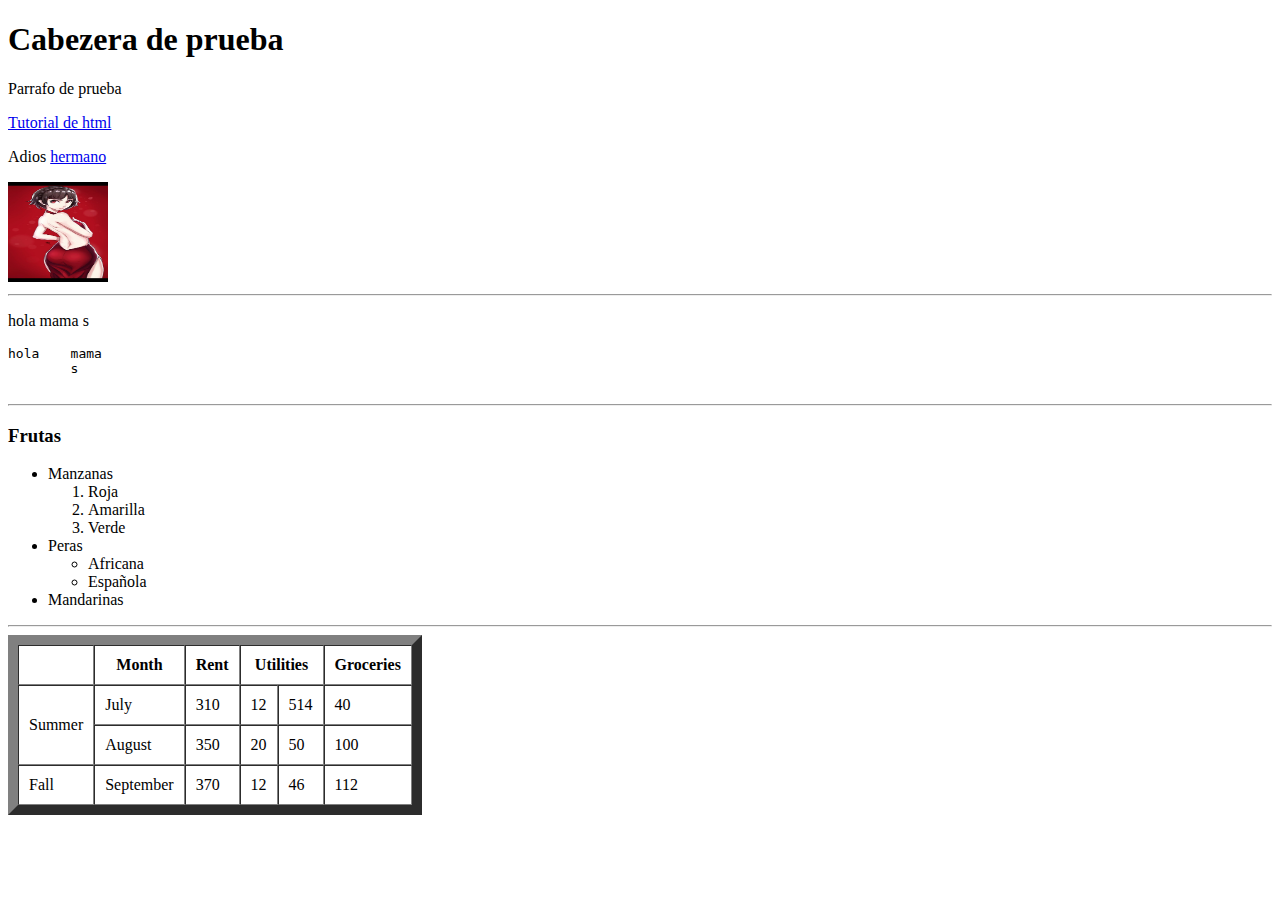
==== source/index.html @ 1a15ac3b "Tutorial HTML" ====
<!DOCTYPE html>
<html lang = "es-ES">
<head>
    <meta charset="utf-8">
    <meta name = "viewport" content="width=device-width, initial-scale=1">
    <!-- charset es el encode de los caracteres y el viewport asegura que la pagina sea responsive y se ajuste a diferentes dispositivos -->
    <title>Dake Web</title>
</head>
<body>
    <h1>Cabezera de prueba</h1>
    <p title="parrafo" >Parrafo de prueba</p>
    <a href="html.html" target="_self" >Tutorial de html</a>
    <p>Adios <a href = "google.com" target="_blank">hermano</a></p>
    <img src = "images/makoto.jpg"  alt = "makoto" width= 100 height=100 title="Waifu" >
    <br>
    <hr>
    <p>hola    mama
        s
    </p>
    <pre>hola    mama
        s
    </pre>
    <hr>
    <h3>Frutas</h3>
    <ul> 
        <li>Manzanas</li>
            <ol>
                <li>Roja</li>
                <li>Amarilla</li>
                <li>Verde</li>
            </ol>
        <li>Peras</li>
            <ul>
                <li>Africana</li>
                <li>Española</li>
            </ul>
        <li>Mandarinas</li>
    </ul>
    <hr>
    <table border = "10" cellpadding = "10" cellspacing = "0">
        <tr>
            <th></th>
            <th>Month</th>
            <th>Rent</th>
            <th colspan="2">Utilities</th>
            <th>Groceries</th>
        </tr>
        <tr>
            <td rowspan="2">Summer</td>
            <td>July</td>
            <td>310</td>
            <td>12</td>
            <td>514</td>
            <td>40</td>
        </tr>
        <tr>
            <td>August</td>
            <td>350</td>
            <td>20</td>
            <td>50</td>
            <td>100</td>
        </tr>
        <tr>
            <td rowspan="1">Fall</td>
            <td>September</td>
            <td>370</td>
            <td>12</td>
            <td>46</td>
            <td>112</td>
        </tr>
    </table>
</body>
</html>
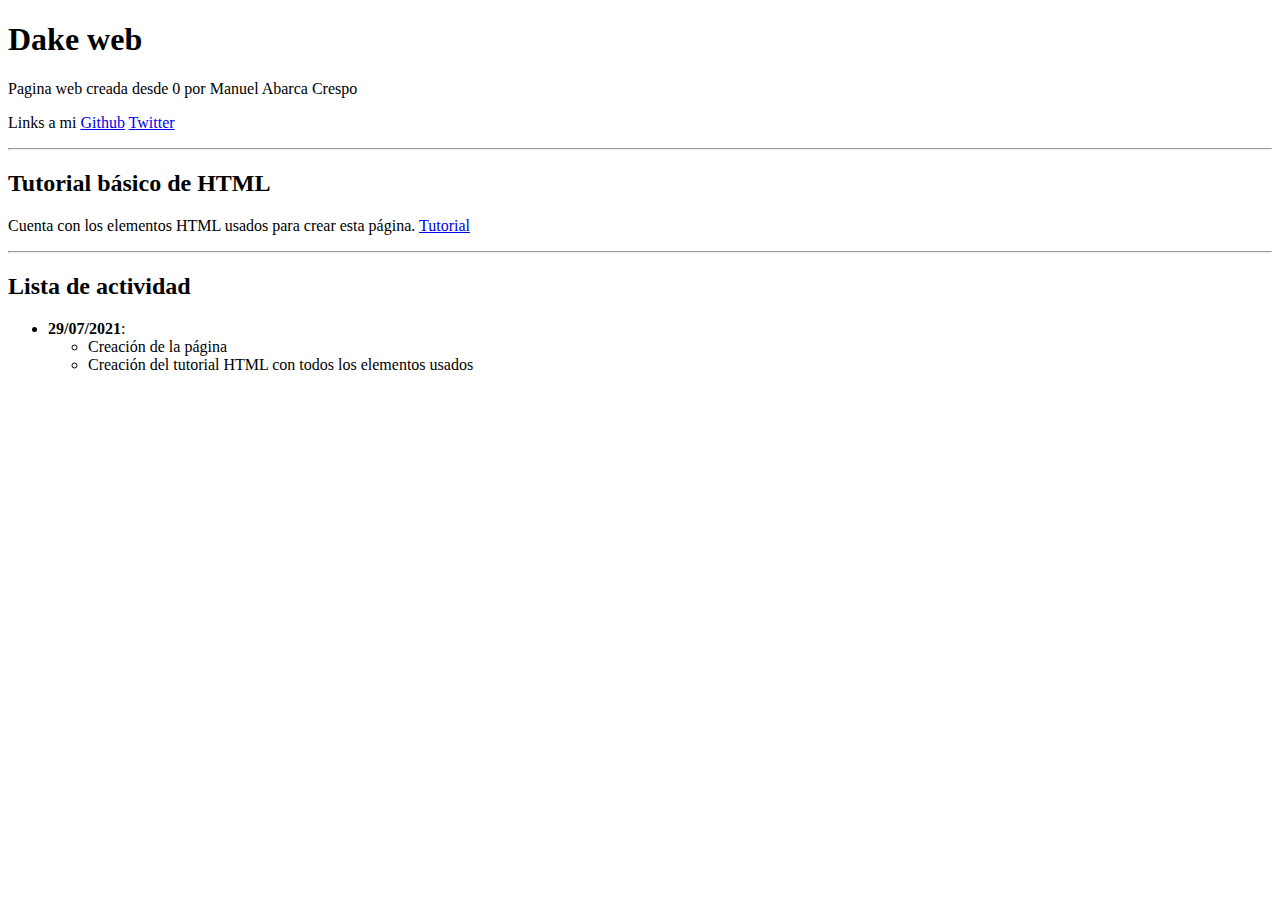
==== commit f7aa2b84: "Pagina de inicio" ====
--- a/source/index.html
+++ b/source/index.html
@@ -7,67 +7,20 @@
     <title>Dake Web</title>
 </head>
 <body>
-    <h1>Cabezera de prueba</h1>
-    <p title="parrafo" >Parrafo de prueba</p>
-    <a href="html.html" target="_self" >Tutorial de html</a>
-    <p>Adios <a href = "google.com" target="_blank">hermano</a></p>
-    <img src = "images/makoto.jpg"  alt = "makoto" width= 100 height=100 title="Waifu" >
-    <br>
+    <h1>Dake web</h1>
+    <p>Pagina web creada desde 0 por Manuel Abarca Crespo</p>
+    <p>Links a mi <a href=https://github.com/dakeXd target="_blank">Github</a> <a href=https://twitter.com/dakeXd00 target="_blank">Twitter</a></p>
     <hr>
-    <p>hola    mama
-        s
-    </p>
-    <pre>hola    mama
-        s
-    </pre>
+    <h2>Tutorial básico de HTML</h2>
+    <p>Cuenta con los elementos HTML usados para crear esta página. <a href="html.html">Tutorial</a></p>
     <hr>
-    <h3>Frutas</h3>
-    <ul> 
-        <li>Manzanas</li>
-            <ol>
-                <li>Roja</li>
-                <li>Amarilla</li>
-                <li>Verde</li>
-            </ol>
-        <li>Peras</li>
-            <ul>
-                <li>Africana</li>
-                <li>Española</li>
-            </ul>
-        <li>Mandarinas</li>
+    <h2>Lista de actividad</h2>
+    <ul>
+        <li><b>29/07/2021</b>:</li>
+        <ul>
+            <li>Creación de la página</li>
+            <li>Creación del tutorial HTML con todos los elementos usados</li>
+        </ul>
     </ul>
-    <hr>
-    <table border = "10" cellpadding = "10" cellspacing = "0">
-        <tr>
-            <th></th>
-            <th>Month</th>
-            <th>Rent</th>
-            <th colspan="2">Utilities</th>
-            <th>Groceries</th>
-        </tr>
-        <tr>
-            <td rowspan="2">Summer</td>
-            <td>July</td>
-            <td>310</td>
-            <td>12</td>
-            <td>514</td>
-            <td>40</td>
-        </tr>
-        <tr>
-            <td>August</td>
-            <td>350</td>
-            <td>20</td>
-            <td>50</td>
-            <td>100</td>
-        </tr>
-        <tr>
-            <td rowspan="1">Fall</td>
-            <td>September</td>
-            <td>370</td>
-            <td>12</td>
-            <td>46</td>
-            <td>112</td>
-        </tr>
-    </table>
 </body>
 </html>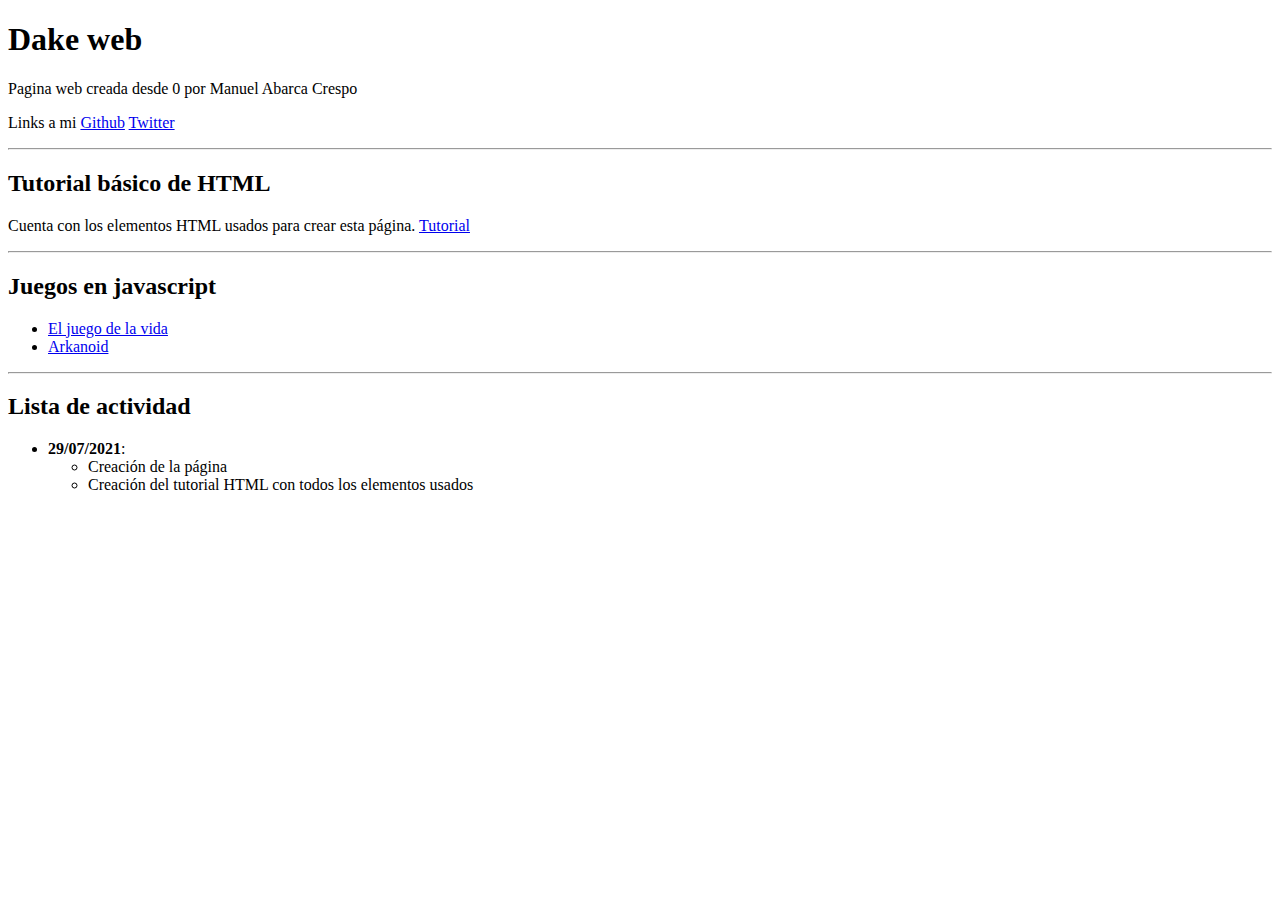
==== commit 0025e57e: "Agregados juegos hechos" ====
--- a/source/index.html
+++ b/source/index.html
@@ -9,10 +9,20 @@
 <body>
     <h1>Dake web</h1>
     <p>Pagina web creada desde 0 por Manuel Abarca Crespo</p>
-    <p>Links a mi <a href=https://github.com/dakeXd target="_blank">Github</a> <a href=https://twitter.com/dakeXd00 target="_blank">Twitter</a></p>
+    <p>Links a mi <a href="https://github.com/dakeXd" target="_blank">Github</a> <a href="https://twitter.com/dakeXd00" target="_blank">Twitter</a></p>
     <hr>
     <h2>Tutorial básico de HTML</h2>
     <p>Cuenta con los elementos HTML usados para crear esta página. <a href="html.html">Tutorial</a></p>
+    <hr>
+    <h2>Juegos en javascript</h2>
+    <ul>
+        <li>
+            <a href= "games/ElJuegoDeLaVida/JuegoDeLaVida.html">El juego de la vida</a>
+        </li>
+        <li>
+            <a href= "games/Arkanoid/Arkanoid.html">Arkanoid</a>
+        </li>
+    </ul>
     <hr>
     <h2>Lista de actividad</h2>
     <ul>
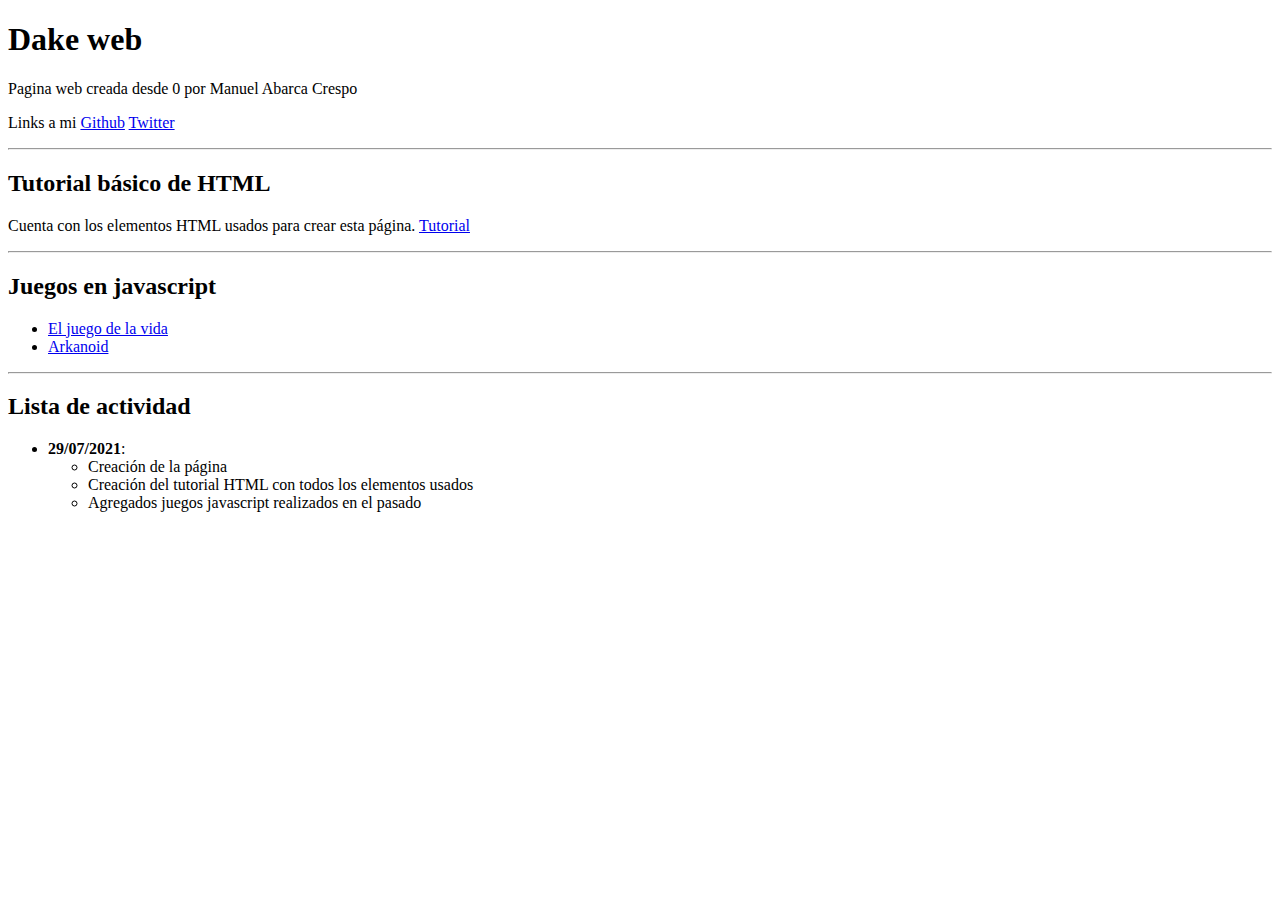
==== commit 06caab4b: "Actualizado registro de actualizaciones" ====
--- a/source/index.html
+++ b/source/index.html
@@ -30,6 +30,7 @@
         <ul>
             <li>Creación de la página</li>
             <li>Creación del tutorial HTML con todos los elementos usados</li>
+            <li>Agregados juegos javascript realizados en el pasado</li>
         </ul>
     </ul>
 </body>
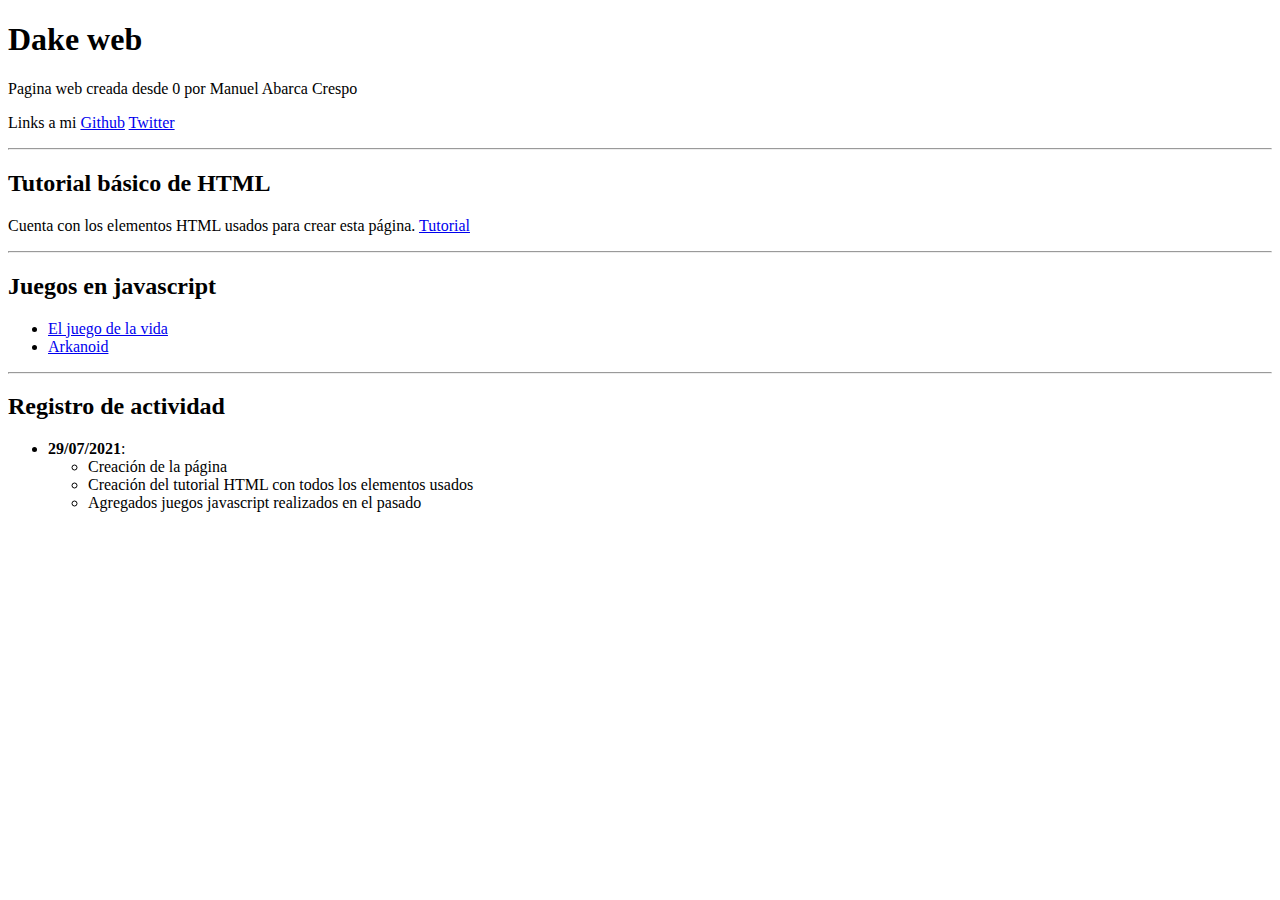
==== commit ec6ede79: "Update" ====
--- a/source/index.html
+++ b/source/index.html
@@ -24,7 +24,7 @@
         </li>
     </ul>
     <hr>
-    <h2>Lista de actividad</h2>
+    <h2>Registro de actividad</h2>
     <ul>
         <li><b>29/07/2021</b>:</li>
         <ul>
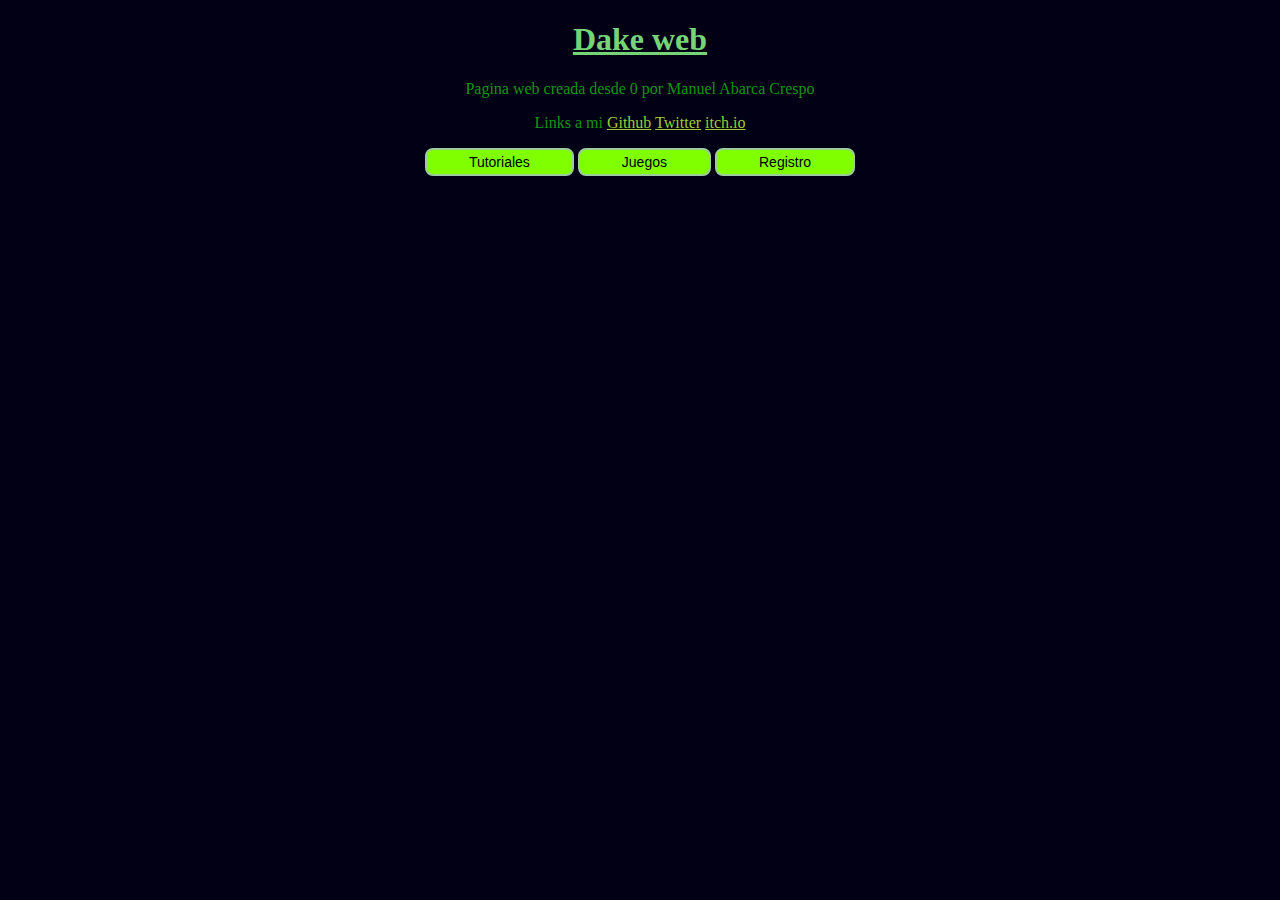
==== commit 99327eee: "Actualizado CSS y JS" ====
--- a/source/index.html
+++ b/source/index.html
@@ -4,34 +4,79 @@
     <meta charset="utf-8">
     <meta name = "viewport" content="width=device-width, initial-scale=1">
     <!-- charset es el encode de los caracteres y el viewport asegura que la pagina sea responsive y se ajuste a diferentes dispositivos -->
+    <link rel="stylesheet" type="text/css" href="css/indexStyle.css">
+    <script src="js/indexJS.js"></script>
     <title>Dake Web</title>
 </head>
 <body>
     <h1>Dake web</h1>
-    <p>Pagina web creada desde 0 por Manuel Abarca Crespo</p>
-    <p>Links a mi <a href="https://github.com/dakeXd" target="_blank">Github</a> <a href="https://twitter.com/dakeXd00" target="_blank">Twitter</a></p>
-    <hr>
-    <h2>Tutorial básico de HTML</h2>
-    <p>Cuenta con los elementos HTML usados para crear esta página. <a href="html.html">Tutorial</a></p>
-    <hr>
-    <h2>Juegos en javascript</h2>
-    <ul>
-        <li>
-            <a href= "games/ElJuegoDeLaVida/JuegoDeLaVida.html">El juego de la vida</a>
-        </li>
-        <li>
-            <a href= "games/Arkanoid/Arkanoid.html">Arkanoid</a>
-        </li>
-    </ul>
-    <hr>
-    <h2>Registro de actividad</h2>
-    <ul>
-        <li><b>29/07/2021</b>:</li>
+    <div id="descripcion" class="descripcion">
+        <p>Pagina web creada desde 0 por Manuel Abarca Crespo</p>
+        <p>Links a mi <a href="https://github.com/dakeXd" target="_blank" title="https://github.com/dakeXd">Github</a> <a href="https://twitter.com/dakeXd00" target="_blank" title="https://twitter.com/dakeXd00">Twitter</a> <a href="https://dakexd.itch.io" target="_blank" title="https://dakexd.itch.io">itch.io</a></p>
+        <div id="buttons">
+            <input type="submit" name="tutoriales" value="Tutoriales" class="initButton" onclick="activateElement('tutorial')">
+            <input type="submit" name="juegos" value="Juegos" class="initButton" onclick="activateElement('juegos')">
+            <input type="submit" name="registro" value="Registro" class="initButton" onclick="activateElement('registro')">
+        </div>
+    </div>
+    <div id="tutorial" style="display:none;">
+        <hr>
+        <h2>Tutorial básico de HTML</h2>
+        <p>Cuenta con los elementos HTML usados para crear esta página. <a href="html.html" title="Tutorial HTML">Tutorial</a></p>
+    </div>
+    <div id="juegos" style="display:none;">
+        <hr>
+        <h2>Juegos en javascript</h2>
         <ul>
-            <li>Creación de la página</li>
-            <li>Creación del tutorial HTML con todos los elementos usados</li>
-            <li>Agregados juegos javascript realizados en el pasado</li>
+            <li>
+                <a href= "games/ElJuegoDeLaVida/JuegoDeLaVida.html">El juego de la vida</a>
+            </li>
+            <li>
+                <a href= "games/Arkanoid/Arkanoid.html">Arkanoid</a>
+            </li>
         </ul>
-    </ul>
+        <h2>Juegos en itch.io</h2>
+        <table class="imageTable">
+            <tr>
+                <td>
+                    <a href= "https://dakexd.itch.io/noodletaker" target="_blank" ><img src="images/noodletaker.png" class="itchioImage"></a>
+                </td>
+                <td>
+                    <a href= "https://miniponti.itch.io/un-famous" target="_blank"><img src="images/unfamous.png"  class="itchioImage"></a>
+                </td>
+                <td>
+                    <a href= "https://sirallanberg.itch.io/annoying-penguins" target="_blank"><img src = "images/penguin.png"  class="itchioImage"></a> 
+                </td>
+            </tr>
+            <tr>
+                <td>Noodletaker</td>
+                <td>Un-Famous</td>
+                <td>Annoting Penguins</td>
+            </tr>
+            <tr>
+                <td><b>-Fase beta-</b></td>
+                <td><b>-On hold-</b></td>
+                <td><b>-Terminado-</b></td>
+            </tr>
+        </table>            
+    </div>
+    <div id="registro" style="display:none;">
+        <hr>
+        <h2>Registro de actividad</h2>
+        <ul>
+            <li><b>29/07/2021</b>:</li>
+            <ul>
+                <li>Creación de la página</li>
+                <li>Creación del tutorial HTML con todos los elementos usados</li>
+                <li>Agregados juegos javascript realizados en el pasado</li>
+            </ul>
+            <li><b>30/07/2021</b></li>
+            <ul>
+                <li>Agregado CSS básicos a todas las páginas</li>
+                <li>Agregada funcionalidad de navegación por botones a la pagina principal mediante JS</li>
+                <li>Agregados juegos de itch.io</li>
+            </ul>
+        </ul>
+    </div>
 </body>
 </html>--- a/source/css/indexStyle.css
+++ b/source/css/indexStyle.css
@@ -0,0 +1,78 @@
+body {
+    background-color: rgb(2, 0, 20);
+    color: #149414;
+    font-family: 'Times New Roman', Times, serif;
+}
+
+b {
+    color: #9ccc9c;
+}
+
+h1{
+    color: #76d476;
+    text-align: center;
+    text-decoration-line: underline;
+}
+
+h2{
+    color: #649568;
+}
+
+.descripcion {
+    text-align: center;
+}
+
+/* unvisited link */
+a:link {
+    color: yellowgreen;
+}
+
+/* visited link */
+a:visited {
+    color: rgb(39, 95, 2);
+}
+
+/* mouse over link */
+a:hover {
+    color: #9ccc9c;
+}
+
+/* selected link */
+a:active {
+    color: whitesmoke;
+}
+
+.initButton{
+    background-color:chartreuse;
+    font-size:14px;
+    padding: 4px 42px;
+    border-radius: 8px;
+    border: 2px solid #9ccc9c;
+}
+
+.initButton:hover{
+    background-color:#9ccc9c;
+}
+
+.initButton:active{
+    background-color:aliceblue;
+}
+.itchioImage{
+    border: 2px solid rgb(39, 95, 2);
+    border-radius: 20px;
+    vertical-align: text-bottom;
+}
+
+.imageTable{
+    margin-left: auto;
+    margin-right: auto;
+    text-align:center;
+    border-spacing: 50px 5px;
+}
+.itchioImage:hover{
+    filter: invert(0.4);
+    background-color: rgb(102.4, 102.4, 102.4);
+    border: 2px solid white;
+}
+
+
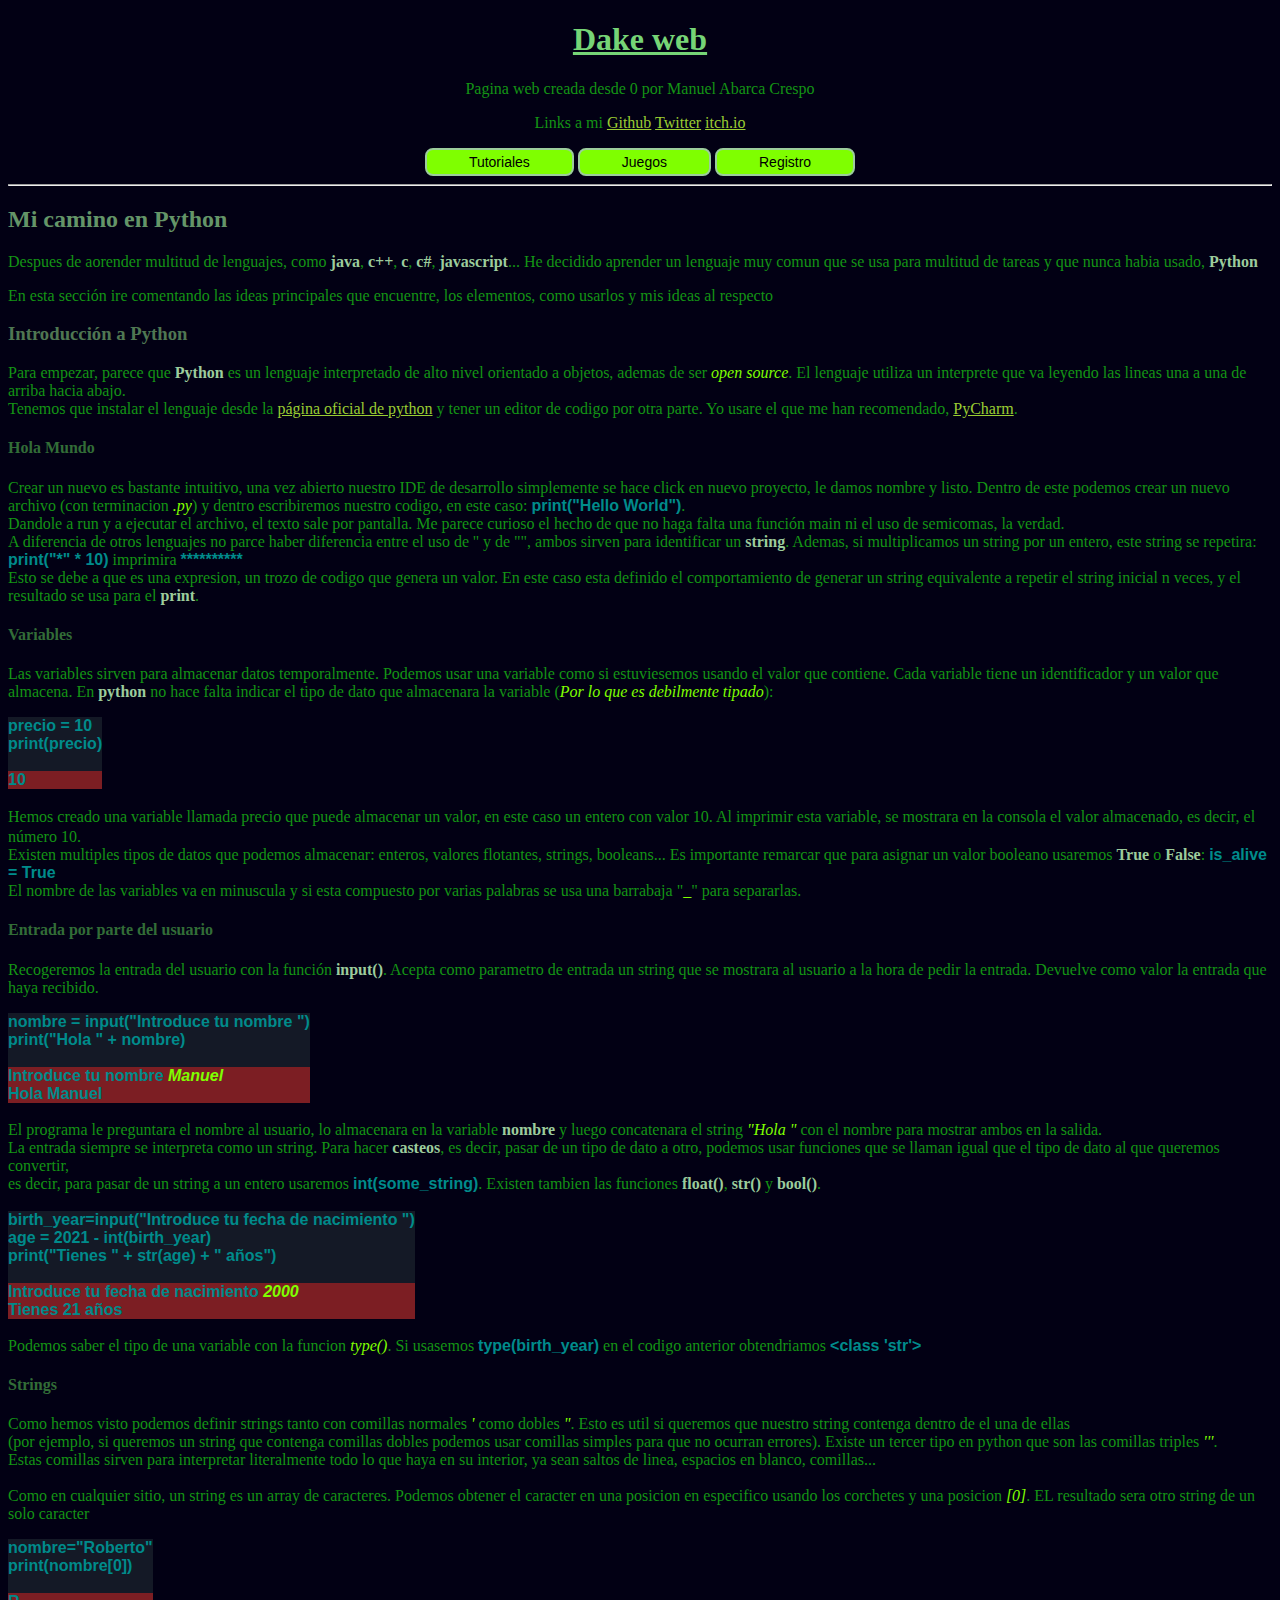
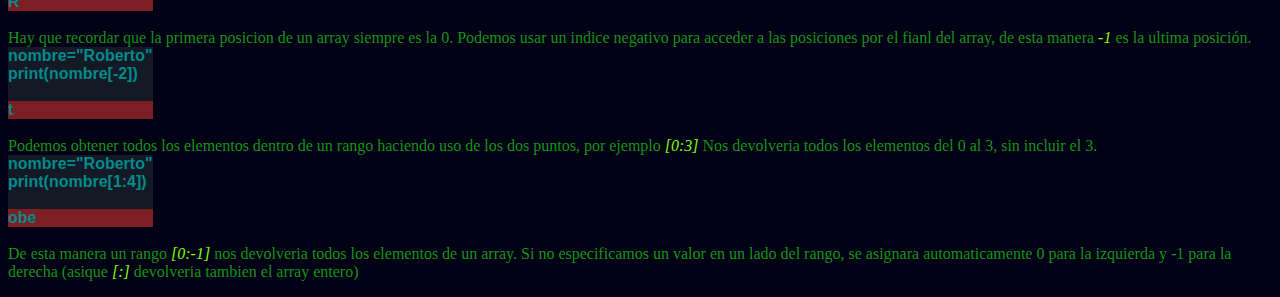
==== commit aee625dc: "Inicio Python" ====
--- a/source/index.html
+++ b/source/index.html
@@ -8,7 +8,7 @@
     <script src="js/indexJS.js"></script>
     <title>Dake Web</title>
 </head>
-<body>
+<body onload="activateElement('python')">
     <h1>Dake web</h1>
     <div id="descripcion" class="descripcion">
         <p>Pagina web creada desde 0 por Manuel Abarca Crespo</p>
@@ -76,7 +76,85 @@
                 <li>Agregada funcionalidad de navegación por botones a la pagina principal mediante JS</li>
                 <li>Agregados juegos de itch.io</li>
             </ul>
+            <li><b>31/07/2021</b></li>
+            <ul>
+                <li>Iniciado el camino en Python</li>
+            </ul>
         </ul>
+    </div>
+    <div id="python">
+        <hr>
+        <h2>Mi camino en Python</h2>
+        <p>Despues de aorender multitud de lenguajes, como <b>java</b>, <b>c++</b>, <b>c</b>, <b>c#</b>, <b>javascript</b>... He decidido aprender un lenguaje muy comun que se usa para multitud de tareas y que nunca habia usado, <b>Python</b></p>
+        <p>En esta sección ire comentando las ideas principales que encuentre, los elementos, como usarlos y mis ideas al respecto</p>
+        <h3>Introducción a Python</h3>
+        <p>Para empezar, parece que <b>Python</b> es un lenguaje interpretado de alto nivel orientado a objetos, ademas de ser <i>open source</i>. El lenguaje utiliza un interprete que va leyendo las lineas una a una de arriba hacia abajo. <br>Tenemos que instalar el lenguaje desde la <a href="https://www.python.org/">página oficial de python</a> y tener un editor de codigo por otra parte. Yo usare el que me han recomendado, <a href="https://www.jetbrains.com/pycharm/">PyCharm</a>.</p>
+        <h4>Hola Mundo</h4>
+        <p>Crear un nuevo es bastante intuitivo, una vez abierto nuestro IDE de desarrollo simplemente se hace click en nuevo proyecto, le damos nombre y listo. Dentro de este podemos crear un nuevo archivo (con terminacion <i>.py</i>) y dentro escribiremos nuestro codigo, en este caso: <b class="code">print("Hello World")</b>.<br> Dandole a run y a ejecutar el archivo, el texto sale por pantalla. Me parece curioso el hecho de que no haga falta una función main ni el uso de semicomas, la verdad.<br>
+        A diferencia de otros lenguajes no parce haber diferencia entre el uso de '' y de "", ambos sirven para identificar un <b>string</b>. Ademas, si multiplicamos un string por un entero, este string se repetira:<br>
+        <b class="code">print("*" * 10)</b> imprimira <b class="code">**********</b><br>
+        Esto se debe a que es una expresion, un trozo de codigo que genera un valor. En este caso esta definido el comportamiento de generar un string equivalente a repetir el string inicial n veces, y el resultado se usa para el <b>print</b>. <br>
+        </p>
+        <h4>Variables</h4>
+        <p>
+            Las variables sirven para almacenar datos temporalmente. Podemos usar una variable como si estuviesemos usando el valor que contiene. Cada variable tiene un identificador y un valor que almacena. En <b>python</b> no hace falta indicar el tipo de dato que almacenara la variable (<i>Por lo que es debilmente tipado</i>):<br>
+            <div class="codebg">
+                <b class="code">precio = 10</b><br>
+                <b class="code">print(precio)</b><br><br>
+                <b class="answer">10</b>
+            </div> <br>
+            Hemos creado una variable llamada precio que puede almacenar un valor, en este caso un entero con valor 10. Al imprimir esta variable, se mostrara en la consola el valor almacenado, es decir, el número 10.<br>
+            Existen multiples tipos de datos que podemos almacenar: enteros, valores flotantes, strings, booleans... Es importante remarcar que para asignar un valor booleano usaremos <b>True</b> o <b>False</b>: <b class="code">is_alive = True</b> <br>
+            El nombre de las variables va en minuscula y si esta compuesto por varias palabras se usa una barrabaja "<i>_</i>" para separarlas.<br>
+        </p>
+        <h4>Entrada por parte del usuario</h4>
+        <p>
+            Recogeremos la entrada del usuario con la función <b>input()</b>. Acepta como parametro de entrada un string que se mostrara al usuario a la hora de pedir la entrada. Devuelve como valor la entrada que haya recibido.<br>
+            <div class="codebg">
+                <b class="code">nombre = input("Introduce tu nombre ")</b><br>
+                <b class="code">print("Hola " + nombre)</b><br><br>
+                <b class="answer">Introduce tu nombre <i>Manuel</i></b>
+                <b class="answer">Hola Manuel</b>
+            </div><br>
+            El programa le preguntara el nombre al usuario, lo almacenara en la variable <b>nombre</b> y luego concatenara el string <i>"Hola "</i> con el nombre para mostrar ambos en la salida.<br>
+            La entrada siempre se interpreta como un string. Para hacer <b>casteos</b>, es decir, pasar de un tipo de dato a otro, podemos usar funciones que se llaman igual que el tipo de dato al que queremos convertir, <br>
+            es decir, para pasar de un string a un entero usaremos <b class="code">int(some_string)</b>. Existen tambien las funciones <b>float()</b>, <b>str()</b> y <b>bool()</b>.<br>
+            <br>
+            <div class="codebg">
+                <b class="code">birth_year=input("Introduce tu fecha de nacimiento ")</b><br>
+                <b class="code">age = 2021 - int(birth_year)</b><br>
+                <b class="code">print("Tienes " + str(age) + " años")</b><br><br>
+                <b class="answer">Introduce tu fecha de nacimiento <i>2000</i></b>
+                <b class="answer">Tienes 21 años</b>
+            </div><br>
+            Podemos saber el tipo de una variable con la funcion <i>type()</i>. Si usasemos <b class="code">type(birth_year)</b> en el codigo anterior obtendriamos <b class="code">&lt;class 'str'></class></b>
+        </p>
+        <h4>Strings</h4>
+        <p>
+            Como hemos visto podemos definir strings tanto con comillas normales <i>'</i> como dobles <i>"</i>. Esto es util si queremos que nuestro string contenga dentro de el una de ellas<br>
+            (por ejemplo, si queremos un string que contenga comillas dobles podemos usar comillas simples para que no ocurran errores). Existe un tercer tipo en python que son las comillas triples <i>'''</i>. <br>
+            Estas comillas sirven para interpretar literalmente todo lo que haya en su interior, ya sean saltos de linea, espacios en blanco, comillas...<br><br>
+            Como en cualquier sitio, un string es un array de caracteres. Podemos obtener el caracter en una posicion en especifico usando los corchetes y una posicion <i>[0]</i>. EL resultado sera otro string de un solo caracter<br>
+            <div class="codebg">
+                <b class="code">nombre="Roberto"</b><br>
+                <b class="code">print(nombre[0])</b><br><br>
+                <b class="answer">R</b>
+            </div><br>
+            Hay que recordar que la primera posicion de un array siempre es la 0. Podemos usar un indice negativo para acceder a las posiciones por el fianl del array, de esta manera <i>-1</i> es la ultima posición.
+            <div class="codebg">
+                <b class="code">nombre="Roberto"</b><br>
+                <b class="code">print(nombre[-2])</b><br><br>
+                <b class="answer">t</b>
+            </div><br>
+            Podemos obtener todos los elementos dentro de un rango haciendo uso de los dos puntos, por ejemplo <i>[0:3]</i> Nos devolveria todos los elementos del 0 al 3, sin incluir el 3.<br>
+            <div class="codebg">
+                <b class="code">nombre="Roberto"</b><br>
+                <b class="code">print(nombre[1:4])</b><br><br>
+                <b class="answer">obe</b>
+            </div><br>
+            De esta manera un rango <i>[0:-1]</i> nos devolveria todos los elementos de un array. Si no especificamos un valor en un lado del rango, se asignara automaticamente 0 para la izquierda y -1 para la derecha (asique <i>[:]</i> devolveria tambien el array entero)<br>
+            <!--https://youtu.be/_uQrJ0TkZlc?t=2281-->
+        </p>
     </div>
 </body>
 </html>--- a/source/css/indexStyle.css
+++ b/source/css/indexStyle.css
@@ -8,6 +8,10 @@
     color: #9ccc9c;
 }
 
+i{
+    color:chartreuse
+}
+
 h1{
     color: #76d476;
     text-align: center;
@@ -16,6 +20,32 @@
 
 h2{
     color: #649568;
+}
+
+h3{
+    color: #4f7752;
+}
+
+h4{
+    color: #326d37;
+}
+
+.codebg{
+    background-color: rgba(32, 40, 49, 0.63);
+    display: table;
+}
+.code{
+    font-family: 'Segoe UI', Tahoma, Geneva, Verdana, sans-serif;
+    color:darkcyan;
+    font-weight: bold;
+}
+
+.answer{
+    font-family: 'Segoe UI', Tahoma, Geneva, Verdana, sans-serif;
+    color:darkcyan;
+    font-weight: bold;
+    background-color: rgba(185, 34, 34, 0.63);
+    display: block;
 }
 
 .descripcion {
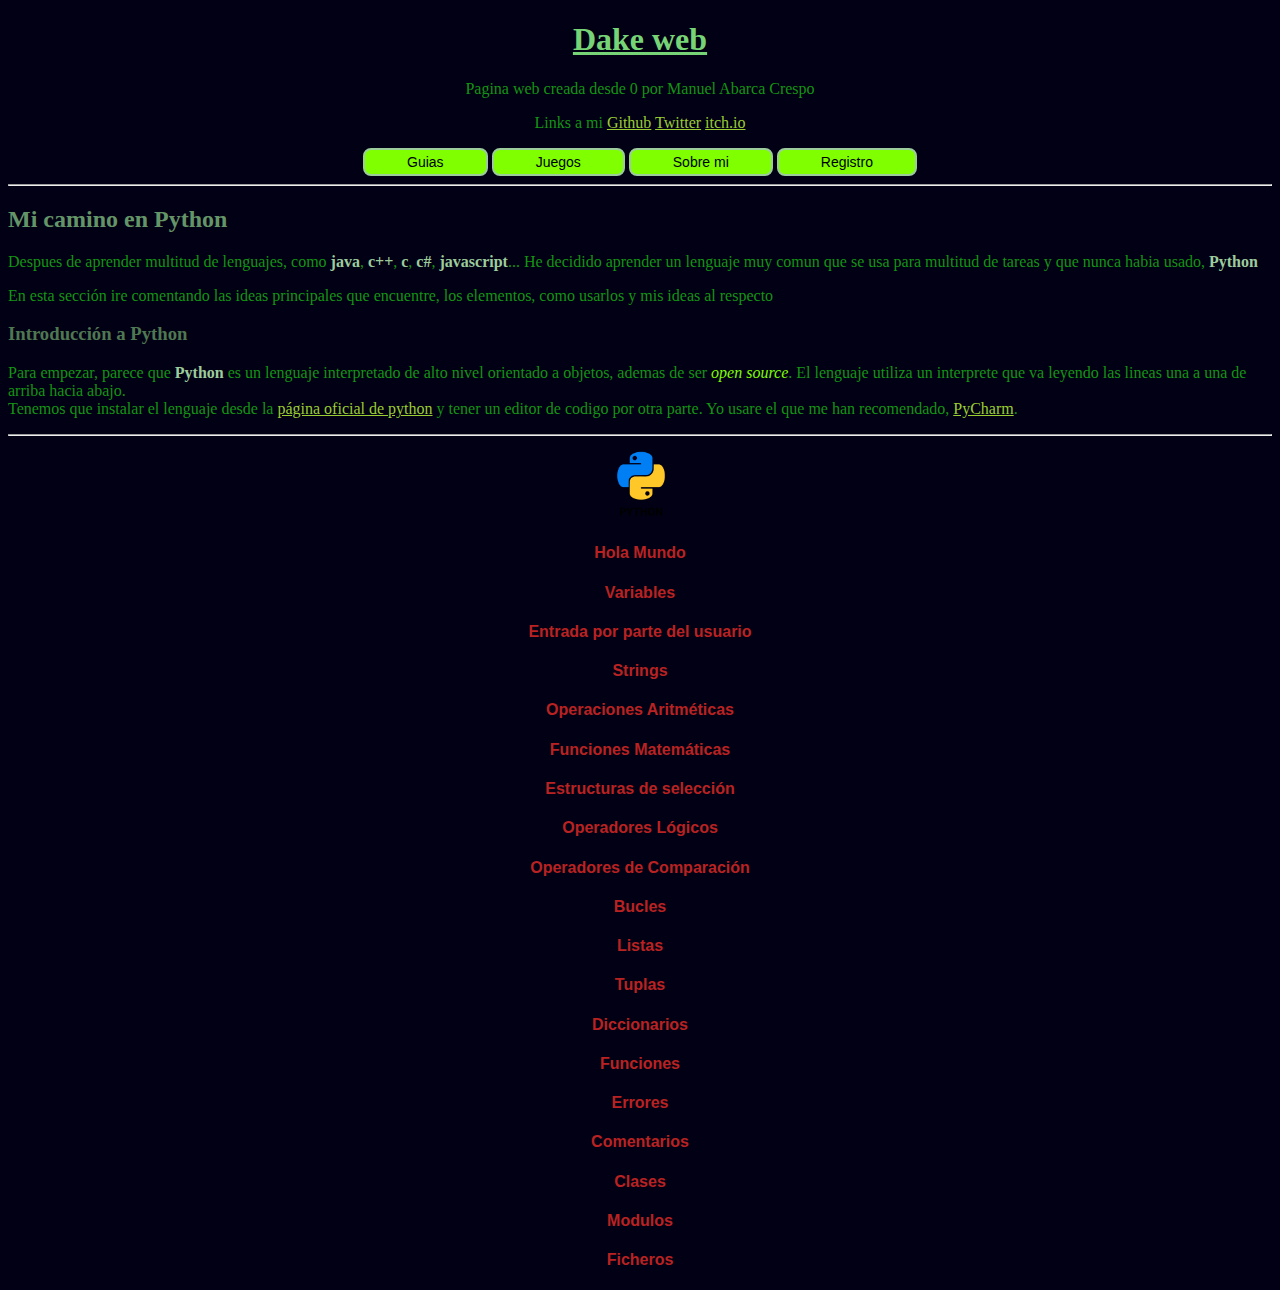
==== commit d8b0d7fd: "Update" ====
--- a/source/index.html
+++ b/source/index.html
@@ -14,16 +14,21 @@
         <p>Pagina web creada desde 0 por Manuel Abarca Crespo</p>
         <p>Links a mi <a href="https://github.com/dakeXd" target="_blank" title="https://github.com/dakeXd">Github</a> <a href="https://twitter.com/dakeXd00" target="_blank" title="https://twitter.com/dakeXd00">Twitter</a> <a href="https://dakexd.itch.io" target="_blank" title="https://dakexd.itch.io">itch.io</a></p>
         <div id="buttons">
-            <input type="submit" name="tutoriales" value="Tutoriales" class="initButton" onclick="activateElement('tutorial')">
+            <input type="submit" name="guias" value="Guias" class="initButton" onclick="activateElement('guias')">
             <input type="submit" name="juegos" value="Juegos" class="initButton" onclick="activateElement('juegos')">
+            <input type="submit" name="sobre_mi" value="Sobre mi" class="initButton" onclick="activateElement('sobre_mi')">
             <input type="submit" name="registro" value="Registro" class="initButton" onclick="activateElement('registro')">
         </div>
     </div>
-    <div id="tutorial" style="display:none;">
+
+    <div id="guias" style="display:none;">
         <hr>
         <h2>Tutorial básico de HTML</h2>
         <p>Cuenta con los elementos HTML usados para crear esta página. <a href="html.html" title="Tutorial HTML">Tutorial</a></p>
+        <h2>Mi camino en Python</h2>
+        <p>Las cosas que voy aprendiendo de este nuevo lenguaje para mi. <a href="" onclick="activateElement('python')">Mi camino</a></p>
     </div>
+
     <div id="juegos" style="display:none;">
         <hr>
         <h2>Juegos en javascript</h2>
@@ -60,6 +65,40 @@
             </tr>
         </table>            
     </div>
+
+    <div id="sobre_mi" style="display:none;">
+        <hr>
+        <img src = "images/yo.jpg" id="retrato" alt="mi foto">
+        <div id="bio">
+            <p>
+                Mi nombre es <b>Manuel Abarca Crespo</b>, soy estudiante de <b>Diseño y Desarrollo de videojuegos</b> y actualmente estoy cursando cuarto de carrera.<br>
+                Mi especialización es la programación, conozco la mayoria de lenguajes principales (<i>Java, C, C++, Python, C#, Javascript</i>) y dedico mi tiempo libre a aprender mas sobre ellos y algunos de sus usos especificos, sobre todo en el diseño de videojuegos.
+            </p>
+            <p>
+                Tambien me dedico a dar clases particulares de programación, habiendo ayudado a mas de 20 alumnos actualmente. No es mi pasión en la vida, pero me ha ayudado a desarrollar habilidades de comprensión, paciencia y ayuda.
+                Otro de mis grandes intereses es la Inteligencia Artificial, sobre la que estoy planeando hacer mi <b>TFG</b> y con la que ya he danzado los primeros compases en la universidad. Actualmente me encuentro aprendiendo diseño web para tener un conocimiento general sobre el, 
+                y para practicar he creado esta página web desde 0, solo con HTML, CSS y Javascript.
+            </p>
+            <h3>Mis datos de contacto</h3>
+            <p>Puedes contactar conmigo de multiples maneras:</p>
+            <div id ="bioDesc">
+                <ul>
+                <table style="text-align: left; margin-left: auto; margin-right: auto;" >
+                    <tr>
+                    <td> <li><b>Gmail:</b></td><td> abarcacrespom@gmail.com</li></td>
+                    </tr>
+                    <tr>
+                        <td><li><b>Twitter:</b></td> <td>@dakeXd00</li></td>
+                    </tr>
+                    <tr>
+                        <td><li><b>Discord:</b></td> <td>dakeXd#0174</li></td>
+                    </tr>
+                </table>
+                </ul>
+            </div>
+        </div>
+    </div>
+
     <div id="registro" style="display:none;">
         <hr>
         <h2>Registro de actividad</h2>
@@ -80,81 +119,903 @@
             <ul>
                 <li>Iniciado el camino en Python</li>
             </ul>
+            <li><b>02/08/2021</b></li>
+            <ul>
+                <li>Actualizado el camino en Python</li>
+                <li>Implementado con JS sistema para mostras las secciones de un artículo</li>
+            </ul>
+            <li><b>03/08/2021</b></li>
+            <ul>
+                <li>Agregada sección "Sobre Mi"</li>
+                <li>Finalizado mi camino en Python</li>
+            </ul>
         </ul>
     </div>
     <div id="python">
         <hr>
         <h2>Mi camino en Python</h2>
-        <p>Despues de aorender multitud de lenguajes, como <b>java</b>, <b>c++</b>, <b>c</b>, <b>c#</b>, <b>javascript</b>... He decidido aprender un lenguaje muy comun que se usa para multitud de tareas y que nunca habia usado, <b>Python</b></p>
+        <p>Despues de aprender multitud de lenguajes, como <b>java</b>, <b>c++</b>, <b>c</b>, <b>c#</b>, <b>javascript</b>... He decidido aprender un lenguaje muy comun que se usa para multitud de tareas y que nunca habia usado, <b>Python</b></p>
         <p>En esta sección ire comentando las ideas principales que encuentre, los elementos, como usarlos y mis ideas al respecto</p>
         <h3>Introducción a Python</h3>
         <p>Para empezar, parece que <b>Python</b> es un lenguaje interpretado de alto nivel orientado a objetos, ademas de ser <i>open source</i>. El lenguaje utiliza un interprete que va leyendo las lineas una a una de arriba hacia abajo. <br>Tenemos que instalar el lenguaje desde la <a href="https://www.python.org/">página oficial de python</a> y tener un editor de codigo por otra parte. Yo usare el que me han recomendado, <a href="https://www.jetbrains.com/pycharm/">PyCharm</a>.</p>
-        <h4>Hola Mundo</h4>
-        <p>Crear un nuevo es bastante intuitivo, una vez abierto nuestro IDE de desarrollo simplemente se hace click en nuevo proyecto, le damos nombre y listo. Dentro de este podemos crear un nuevo archivo (con terminacion <i>.py</i>) y dentro escribiremos nuestro codigo, en este caso: <b class="code">print("Hello World")</b>.<br> Dandole a run y a ejecutar el archivo, el texto sale por pantalla. Me parece curioso el hecho de que no haga falta una función main ni el uso de semicomas, la verdad.<br>
-        A diferencia de otros lenguajes no parce haber diferencia entre el uso de '' y de "", ambos sirven para identificar un <b>string</b>. Ademas, si multiplicamos un string por un entero, este string se repetira:<br>
-        <b class="code">print("*" * 10)</b> imprimira <b class="code">**********</b><br>
-        Esto se debe a que es una expresion, un trozo de codigo que genera un valor. En este caso esta definido el comportamiento de generar un string equivalente a repetir el string inicial n veces, y el resultado se usa para el <b>print</b>. <br>
-        </p>
-        <h4>Variables</h4>
-        <p>
-            Las variables sirven para almacenar datos temporalmente. Podemos usar una variable como si estuviesemos usando el valor que contiene. Cada variable tiene un identificador y un valor que almacena. En <b>python</b> no hace falta indicar el tipo de dato que almacenara la variable (<i>Por lo que es debilmente tipado</i>):<br>
+        <hr>
+        <img src="images/python.png", style="width:10%; height: auto; margin-left: auto; margin-right: auto;  display: block;">
+        <h4 class="activation" onclick="showSomething('holaMundo')">Hola Mundo</h4>
+        <div id="holaMundo" style="display:none;">
+            <hr>
+            <p>Crear un nuevo es bastante intuitivo, una vez abierto nuestro IDE de desarrollo simplemente se hace click en nuevo proyecto, le damos nombre y listo. Dentro de este podemos crear un nuevo archivo (con terminacion <i>.py</i>) y dentro escribiremos nuestro codigo, en este caso: <b class="code">print("Hello World")</b>.<br> Dandole a run y a ejecutar el archivo, el texto sale por pantalla. Me parece curioso el hecho de que no haga falta una función main ni el uso de semicomas, la verdad.<br>
+            A diferencia de otros lenguajes no parce haber diferencia entre el uso de '' y de "", ambos sirven para identificar un <b>string</b>. Ademas, si multiplicamos un string por un entero, este string se repetira:<br>
+            <b class="code">print("*" * 10)</b> imprimira <b class="code">**********</b><br>
+            Esto se debe a que es una expresion, un trozo de codigo que genera un valor. En este caso esta definido el comportamiento de generar un string equivalente a repetir el string inicial n veces, y el resultado se usa para el <b>print</b>. <br>
+            </p>
+            <h5 class="close" onclick="showSomething('holaMundo')">Cerrar</h5>
+            <hr>
+        </div>
+
+        <h4 class="activation" onclick="showSomething('variables')">Variables</h4>
+        <div id="variables" style="display:none;">
+            <hr>
+            <p>
+                Las variables sirven para almacenar datos temporalmente. Podemos usar una variable como si estuviesemos usando el valor que contiene. Cada variable tiene un identificador y un valor que almacena. En <b>python</b> no hace falta indicar el tipo de dato que almacenara la variable (<i>Por lo que es debilmente tipado</i>):<br>
+                <div class="codebg">
+                    <b class="code">precio = 10</b><br>
+                    <b class="code">print(precio)</b><br><br>
+                    <b class="answer">10</b>
+                </div> <br>
+                Hemos creado una variable llamada precio que puede almacenar un valor, en este caso un entero con valor 10. Al imprimir esta variable, se mostrara en la consola el valor almacenado, es decir, el número 10.<br>
+                Existen multiples tipos de datos que podemos almacenar: enteros, valores flotantes, strings, booleans... Es importante remarcar que para asignar un valor booleano usaremos <b>True</b> o <b>False</b>: <b class="code">is_alive = True</b> <br>
+                El nombre de las variables va en minuscula y si esta compuesto por varias palabras se usa una barrabaja "<i>_</i>" para separarlas.<br>
+            </p>
+            <h5 class="close" onclick="showSomething('variables')">Cerrar</h5>
+            <hr>
+        </div>
+
+            <h4 class="activation" onclick="showSomething('input')">Entrada por parte del usuario</h4>
+            <div id="input" style="display:none;">
+            <hr>
+            <p>
+                Recogeremos la entrada del usuario con la función <b>input()</b>. Acepta como parametro de entrada un string que se mostrara al usuario a la hora de pedir la entrada. Devuelve como valor la entrada que haya recibido.<br>
+                <div class="codebg">
+                    <b class="code">nombre = input("Introduce tu nombre ")</b><br>
+                    <b class="code">print("Hola " + nombre)</b><br><br>
+                    <b class="answer">Introduce tu nombre <i>Manuel</i></b>
+                    <b class="answer">Hola Manuel</b>
+                </div><br>
+                El programa le preguntara el nombre al usuario, lo almacenara en la variable <b>nombre</b> y luego concatenara el string <i>"Hola "</i> con el nombre para mostrar ambos en la salida.<br>
+                La entrada siempre se interpreta como un string. Para hacer <b>casteos</b>, es decir, pasar de un tipo de dato a otro, podemos usar funciones que se llaman igual que el tipo de dato al que queremos convertir, <br>
+                es decir, para pasar de un string a un entero usaremos <b class="code">int(some_string)</b>. Existen tambien las funciones <b>float()</b>, <b>str()</b> y <b>bool()</b>.<br>
+                <br>
+                <div class="codebg">
+                    <b class="code">birth_year=input("Introduce tu fecha de nacimiento ")</b><br>
+                    <b class="code">age = 2021 - int(birth_year)</b><br>
+                    <b class="code">print("Tienes " + str(age) + " años")</b><br><br>
+                    <b class="answer">Introduce tu fecha de nacimiento <i>2000</i></b>
+                    <b class="answer">Tienes 21 años</b>
+                </div><br>
+                Podemos saber el tipo de una variable con la funcion <i>type()</i>. Si usasemos <b class="code">type(birth_year)</b> en el codigo anterior obtendriamos <b class="code">&lt;class 'str'></class></b>
+            </p>
+            <h5 class="close" onclick="showSomething('input')">Cerrar</h5>
+            <hr>
+        </div>
+
+        <h4 class="activation" onclick="showSomething('strings')">Strings</h4>
+        <div id="strings" style="display:none;">
+            <hr>
+            <p>
+                Como hemos visto podemos definir strings tanto con comillas normales <i>'</i> como dobles <i>"</i>. Esto es util si queremos que nuestro string contenga dentro de el una de ellas<br>
+                (por ejemplo, si queremos un string que contenga comillas dobles podemos usar comillas simples para que no ocurran errores). Existe un tercer tipo en python que son las comillas triples <i>'''</i>. <br>
+                Estas comillas sirven para interpretar literalmente todo lo que haya en su interior, ya sean saltos de linea, espacios en blanco, comillas...<br><br>
+                Como en cualquier sitio, un string es un array de caracteres. Podemos obtener el caracter en una posicion en especifico usando los corchetes y una posicion <i>[0]</i>. EL resultado sera otro string de un solo caracter<br>
+                <div class="codebg">
+                    <b class="code">nombre="Roberto"</b><br>
+                    <b class="code">print(nombre[0])</b><br><br>
+                    <b class="answer">R</b>
+                </div><br>
+                Hay que recordar que la primera posicion de un array siempre es la 0. Podemos usar un indice negativo para acceder a las posiciones por el fianl del array, de esta manera <i>-1</i> es la ultima posición.
+                <div class="codebg">
+                    <b class="code">nombre="Roberto"</b><br>
+                    <b class="code">print(nombre[-2])</b><br><br>
+                    <b class="answer">t</b>
+                </div><br>
+                Podemos obtener todos los elementos dentro de un rango haciendo uso de los dos puntos, por ejemplo <i>[0:3]</i> Nos devolveria todos los elementos del 0 al 3, sin incluir el 3.<br>
+                <div class="codebg">
+                    <b class="code">nombre="Roberto"</b><br>
+                    <b class="code">print(nombre[1:4])</b><br><br>
+                    <b class="answer">obe</b>
+                </div><br>
+                De esta manera un rango <i>[0:-1]</i> nos devolveria todos los elementos de un array. Si no especificamos un valor en un lado del rango, se asignara automaticamente 0 para la izquierda y -1 para la derecha (asique <i>[:]</i> devolveria tambien el array entero)<br>
+                Recordar que con el operando de concatenacion, <i>+</i> entre dos strings, obtendremos como salida un tercer string correspondiente a la concatenación de los originales en orden. Podemos concatenar literales y variables. Podemos hacer esto mismo con strings con formato: <br>
+                <div class="codebg">
+                    <b class="code">nombre="Roberto"</b><br>
+                    <b class="code">ocupacion="bombero"</b><br>
+                    <b class="code">texto=f"{nombre} [{ocupacion}]"</b><br>
+                    <b class="code">print(texto)</b><br><br>
+                    <b class="answer">Roberto [bombero]</b>
+                </div><br>
+                Como se puede ver, usamos una <b>f</b> antes de las comillas para indicar que el literal a continuación tiene formato, dentro del string podemos usar llaves <i>{}</i> que indicaran que lo que hay dentro es el nombre de una variable y se sustituira por el valor contenida en ella al usar el string. Ademas, al no estar haciendo una concatenacion, podemos poner numeros y valores booleanos sin necesidad de castearlos a <i>str</i><br>
+                Existen multitud de funciones que podemos usar con los strings, por ejemplo:
+                
+                    <ul>
+                        <li>
+                            <b>len()</b>:<br>
+                            Acepta como parametro un array (es decir, tambien un string) y nos devuelve su longitud:<br>
+                            <div class="codebg">
+                                <b class="code">nombre="Roberto"</b><br>
+                                <b class="code">longitud = len(nombre)</b><br>
+                                <b class="code">print(longitud)</b><br><br>
+                                <b class="answer">7</b>
+                            </div><br>
+                        </li><br>
+                        <li>
+                            <b>in</b>: <br>
+                            <b>in</b> no es una funcion, es una expresion, funciona como un operando (como el <i>+</i> por ejemplo). Comprueba que el elemento a la izquierda este en el array de la derecha y devuelve verdadero si lo encuentra o falso si no (<i>True</i>/<i>False</i>).
+                            <div class="codebg">
+                                <b class="code">nombre="Roberto"</b><br>
+                                <b class="code">print("ober" in nombre)</b><br><br>
+                                <b class="answer">True</b>
+                            </div><br>
+                        </li>
+                    </ul>
+                    Si usamos el operador punto <i>.</i> podemos acceder a todas las funciones <b>especificas</b> de strings, conocidas como metodos:
+                    <ul>
+                        <li>
+                            <b>.upper()</b>:<br>
+                            Devuelve una copia del string con todos los caracteres convertidos a mayusculas (el string original se modifica):<br>
+                            <div class="codebg">
+                                <b class="code">nombre="Roberto"</b><br>
+                                <b class="code">print(nombre.upper())</b><br><br>
+                                <b class="answer">ROBERTO</b>
+                            </div><br>
+                            Existe el metodo <b>.lower()</b> que hace lo mismo pero convirtiendo los caracteres a minusculas.<br>
+                            A parte, existe el metodo <b>.title()</b> que hace lo mismo tambien, pero convirtiendo la primera letra de cada palabra a mayúscula y el resto a minúsculas.
+                        </li>
+                        <br>
+                        <li>
+                            <b>.find(substring)</b>:<br>
+                            Devuelve la primera posicion donde aparece el substring indicado dentro del string. Si no existe, devuelve -1:<br>
+                            <div class="codebg">
+                                <b class="code">nombre="Roberto"</b><br>
+                                <b class="code">print(nombre.find(R))</b><br><br>
+                                <b class="answer">0</b>
+                            </div><br>
+                            Si se usa con un substring de más de un caracter, se mostrara la posición del primero de ellos.
+                        </li>
+                        <br>
+                        <li>
+                        <b>.replace(substring, new_substring)</b>:<br>
+                            Devuelve una copia del string donde la primera aparicion de <i>substring</i> se sustituye por <i>new_substring</i>:<br>
+                            <div class="codebg">
+                                <b class="code">nombre="Roberto"</b><br>
+                                <b class="code">print(nombre.replace("to", "to es listo"))</b><br><br>
+                                <b class="answer">Roberto es listo</b>
+                            </div><br>
+                            Si no se encuentra el substring, no se realizara ningun cambio.
+                        </li>
+                        <li>
+                            <b>.split(substring)</b>:<br>
+                                Divide el string en un array de subelementos separandolos por <i>substring</i><br>
+                                <div class="codebg">
+                                    <b class="code">nombre="Roberto"</b><br>
+                                    <b class="code">print(nombre.split("o"))</b><br><br>
+                                    <b class="answer">['R', 'bert', '']</b>
+                                </div><br>
+                            </li>
+                        <br>
+                        
+                    </ul>
+            </p>
+            <h5 class="close" onclick="showSomething('strings')">Cerrar</h5>
+            <hr>
+        </div>
+
+        <h4 class="activation" onclick="showSomething('aritmeticas')">Operaciones Aritméticas</h4>
+        <div id="aritmeticas" style="display:none;">
+            <hr>
+            <p>
+            Tenemos dos tipos de datos aritméticos, los enteros (<i>integers</i>) que son números sin decimales y los valores en coma flotantes (<i>floating point numbers</i> o <i>floats</i>), que son números con decimales. Recordar que la parte decimal se separa de la entera con un punto (<i>3.1416</i>).<br>
+            Para trabajar con ellos contamos con diversos operandos que nos permiten realizar operaciones aritméticas con ellos:
+            <ul>
+                <li>
+                    <b>+</b>: suma (<b class="code">10 + 4 = 10</b>).
+                </li>
+                <li>
+                    <b>-</b>: resta (<b class="code">10 - 4 = 6</b>).
+                </li>
+                <li>
+                    <b>*</b>: multiplicación (<b class="code">10 * 4 = 40</b>).
+                </li>
+                <li>
+                    <b>/</b>: división decimal(<b class="code">10 / 4 = 2.5</b>). 
+                </li>
+                <li>
+                    <b>//</b>: división entera(<b class="code">10 // 4 = 2</b>). 
+                </li>
+                <li>
+                    <b>%</b>: modulo (o resto) de la división(<b class="code">10 % 4 = 2</b>). 
+                </li>
+                <li>
+                    <b>**</b>: exponente(<b class="code">10 ** 4 = 10000</b>). 
+                </li>
+                <li>
+                    podemos usar el operador <i>=</i> despues del operador aritmético para asignar automaticamente el resultado a una variable:
+                    <div class="codebg">
+                        <b class="code">number=10</b><br>
+                        <b class="code">number+=10</b><br>
+                        <b class="code">print(number)</b><br><br>
+                        <b class="answer">20</b>
+                    </div><br>
+                    <b class="code">number+=10</b> es equivalente a <b class="code">number = number + 10</b>.
+                </li>
+            </ul>
+            Hay que tener en cuenta que las operaciones siguen el orden matemático, asique por ejemplo en <b class="code">number = 10 + 4 * 3</b> el resultado es 22, ya que se resuelve primero la multiplicación y luego la suma. (<i>parentesis > exponente > multiplicación = división > suma = resta</i>)
+            </p>
+            <h5 class="close" onclick="showSomething('aritmeticas')">Cerrar</h5>
+            <hr>
+        </div>
+        
+        <h4 class="activation" onclick="showSomething('funcMath')">Funciones Matemáticas</h4>
+        <div id="funcMath" style="display:none;">
+            <hr>
+            <p>
+                Existen multitud de funciones que podemos aplicar a los datos aritméticos, algunos ejemplos son:
+                <ul>
+                    <li>
+                        <b>round(number)</b>:<br>
+                        Acepta como parametro un número decimal y devuelve el número redondeado a la unidad mas cercana (en caso de .5 redondea hacia abajo)<br>
+                        <div class="codebg">
+                            <b class="code">num=15.9</b><br>
+                            <b class="code">print(round(num))</b><br><br>
+                            <b class="answer">16</b>
+                        </div><br>
+                    </li><br>
+                    <li>
+                        <b>abs(number)</b>:<br>
+                        Acepta como parametro un número y devuelve el valor absoluto de ese número (es decir, el número con signo positivo)<br>
+                        <div class="codebg">
+                            <b class="code">num=-12</b><br>
+                            <b class="code">print(abs(num))</b><br><br>
+                            <b class="answer">12</b>
+                        </div><br>
+                    </li><br>
+                </ul>
+                Para el uso de más funciones matemáticas, tendremos que importar la libreria <b>math</b>. Para importarla simplemente tendremos que escribir <b class="code">import math</b> al principio de nuestro codigo, importando el modulo y creando un objeto math sobre el que podemos usar funciones con el operando punto (<i>.</i>).<br>
+                Algunas de las funciones incluidas en esta libreria son: 
+                <ul>
+                    <li><b>ceil(number)</b>: Redondea hacia arriba <i>number</i></li>
+                    <li><b>floor(number)</b>: Redondea hacia abajo <i>number</i></li>
+                    <li>Para conocer más funciones de la libreria <b>math</b> y saber como funcionan podemos a ir a la <a href="https://docs.python.org/3/library/math.html" title="https://docs.python.org/3/library/math.html">documentación oficial</a></li>
+                </ul>
+            </p>
+            <h5 class="close" onclick="showSomething('funcMath')">Cerrar</h5>
+            <hr>
+        </div>
+
+        <h4 class="activation" onclick="showSomething('selection')">Estructuras de selección</h4>
+        <div id="selection" style="display:none;">
+            <hr>
+            <p>
+                <ul>
+                    <li>
+                        <h5><b>IF</b></h5><br>
+                        Evalua una condición (expresion que devuelva <i>True</i> o <i>False</i>) y si el valor es <i>True</i> ejecuta un codigo definido. Si es <i>false lo ignorara</i>.<br>
+                        La sintaxis es <b>if condicion:</b>. El codigo definido seran todas las lineas que esten tabuladas al menos una vez a continuacion, hasta llegar a una que no lo este: <br>
+                        <div class="codebg">
+                            <b class="code">num=12</b><br>
+                            <b class="code">if num>11:</b><br>
+                            <b class="code">&nbsp;&nbsp;&nbsp;&nbsp;print("Mayor de 11")</b><br>
+                            <b class="code">print("adios")</b><br><br>
+                            <b class="answer">Mayor de 11</b>
+                            <b class="answer">adios</b>
+                        </div><br>
+
+                        <div class="codebg">
+                            <b class="code">num=10</b><br>
+                            <b class="code">if num>11:</b><br>
+                            <b class="code">&nbsp;&nbsp;&nbsp;&nbsp;print("Mayor de 11")</b><br>
+                            <b class="code">print("adios")</b><br><br>
+                            <b class="answer">adios</b>
+                        </div><br>
+                    </li>
+                    <li>
+                        <h5><b>ELSE</b></h5><br>
+                        Se situa despues de un <b>if</b>. Si (y solo si) no se cumple la condición del <b>if</b>, se ejecutaran las lineas definidas por el <b>else</b>:
+                        <div class="codebg">
+                            <b class="code">num=10</b><br>
+                            <b class="code">if num>11:</b><br>
+                            <b class="code">&nbsp;&nbsp;&nbsp;&nbsp;print("Mayor de 11")</b><br>
+                            <b class="code">else:</b><br>
+                            <b class="code">&nbsp;&nbsp;&nbsp;&nbsp;print("Menor de 11")</b><br>
+                            <b class="code">print("adios")</b><br><br>
+                            <b class="answer">Menor de 11</b>
+                            <b class="answer">adios</b>
+                        </div><br>
+                    </li>
+                    <li>
+                        <h5><b>ELIF</b></h5><br>
+                        Abreviatura de else if. Se situa despues de un <b>if</b>. Si (y solo si) no se cumple la condición del <b>if</b>, se ejecutaran un segundo if, que ejecutara las lineas definidas a continuación de el si se cumple la condición de este:
+                        <div class="codebg">
+                            <b class="code">num=18</b><br>
+                            <b class="code">if num>=21:</b><br>
+                            <b class="code">&nbsp;&nbsp;&nbsp;&nbsp;print("Puede beber y conducir")</b><br>
+                            <b class="code">elif num>=18:</b><br>
+                            <b class="code">&nbsp;&nbsp;&nbsp;&nbsp;print("Puede conducir")</b><br>
+                            <b class="code">else:</b><br>
+                            <b class="code">&nbsp;&nbsp;&nbsp;&nbsp;print("Menor de edad")</b><br>
+                            <b class="code">print("adios")</b><br><br>
+                            <b class="answer">Puede conducir</b>
+                            <b class="answer">adios</b>
+                        </div><br>
+                    </li>
+                </ul>
+                Se puede ver que la sintaxis es muy distinta a la convencional en otros lenguajes. A demas, me he dado cuenta de que las variables no tienen contexto de estructura. Si definimos una variable dentro de un <b>if</b> esa variable pasara a existir fuera de el.
+            </p>
+            <h5 class="close" onclick="showSomething('selection')">Cerrar</h5>
+            <hr>
+        </div>
+
+        <h4 class="activation" onclick="showSomething('logicalOP')">Operadores Lógicos</h4>
+        <div id="logicalOP" style="display:none;">
+            <hr>
+            <p>
+                Estos operadores nos permiten operar con valores booleanos, es decir, con <i>True</i> y <i>False</i>, o expresiones que devuelvan un valor de este tipo. Existen los siguientes:
+                <ul>
+                    <li>
+                        <b>AND</b>:<br>
+                        Evalua dos booleanos y devuelve <i>True</i> si ambos booleanos evaluados tienen valor <i>True</i>. En cualquier otro caso devuelve <i>False</i>.
+                        <div class="codebg">
+                            <b class="code">edad=18</b><br>
+                            <b class="code">nacionalidad = True</b><br>
+                            <b class="code">if edad>=11 and nacionalidad:</b><br>
+                            <b class="code">&nbsp;&nbsp;&nbsp;&nbsp;print("Puede votar")</b><br>
+                            <b class="code">else:</b><br>
+                            <b class="code">&nbsp;&nbsp;&nbsp;&nbsp;print("No puede votar")</b><br><br>
+                            <b class="answer">Puede votar</b>
+                        </div><br>
+                    </li>
+                    <li>
+                        <b>OR</b>:<br>
+                        Evalua dos booleanos y devuelve <i>True</i> si al menos uno de los booleanos evaluados tienen valor <i>True</i>. En cualquier de que ambos sean <i>False</i>, devolvera <i>False</i>.
+                        <div class="codebg">
+                            <b class="code">edad=14</b><br>
+                            <b class="code">extranjero = False</b><br>
+                            <b class="code">if edad>=14 or extranjero:</b><br>
+                            <b class="code">&nbsp;&nbsp;&nbsp;&nbsp;print("Necesita documento de identificacion")</b><br>
+                            <b class="code">else:</b><br>
+                            <b class="code">&nbsp;&nbsp;&nbsp;&nbsp;print("No necesita identificacion")</b><br><br>
+                            <b class="answer">Necesita documento de identificacion</b>
+                        </div><br>
+                    </li>
+                    <li>
+                        <b>NOT</b>:<br>
+                        Evalua un unico booleano y devuelve <i>True</i> si tiene valor <i>False</i>. En caso contrario devuelve <i>False</i>.
+                        <div class="codebg">
+                            <b class="code">edad=13</b><br>
+                            <b class="code">nacionalidad = False</b><br>
+                            <b class="code">if edad>=14 or not nacionalidad:</b><br>
+                            <b class="code">&nbsp;&nbsp;&nbsp;&nbsp;print("Necesita documento de identificacion")</b><br>
+                            <b class="code">else:</b><br>
+                            <b class="code">&nbsp;&nbsp;&nbsp;&nbsp;print("No necesita identificacion")</b><br><br>
+                            <b class="answer">Necesita documento de identificacion</b>
+                        </div><br>
+                    </li>
+                </ul>
+            </p>
+            <h5 class="close" onclick="showSomething('logicalOP')">Cerrar</h5>
+            <hr>
+        </div>
+
+        <h4 class="activation" onclick="showSomething('compareOP')">Operadores de Comparación</h4>
+        <div id="compareOP" style="display:none;">
+            <hr>
+            <p>
+                Estos operadores nos permiten comparar valores, generalmente numericos (pero pueden ser de multiples tipos) y devolver un valor booleano. Los hemos estado usando hasta ahora, pero aqui mostrare todos:
+                <ul>
+                    <li><b>&lt;</b>: Menor que (<b class="code">3 &lt; 4 = True</b>).</li>
+                    <li><b>></b>: Mayor que (<b class="code">3 > 4 = False</b>).</li>
+                    <li><b>==</b>: Igual que (<b class="code">3 == 4 = False</b>).</li>
+                    <li><b>!=</b>: Distinto de (<b class="code">3 != 4 = True</b>).</li>
+                    <li><b>&lt;=</b>: Menor o igual que (<b class="code">3 &lt;= 3 = True</b>).</li>
+                    <li><b>>=</b>: Mayor o igual que (<b class="code">3 >= 3 = True</b>).</li>
+                </ul>
+            </p>
+            <h5 class="close" onclick="showSomething('compareOP')">Cerrar</h5>
+            <hr>
+        </div>
+
+        <h4 class="activation" onclick="showSomething('loops')">Bucles</h4>
+        <div id="loops" style="display:none;">
+            <hr>
+            <p>
+                Los bucles, o <i>loops</i>, nos permiten ejecutar un conjunto de instrucciones multiples veces.
+                <ul>
+                    <li>
+                        <h5><b>WHILE</b></h5>
+                        Su sintaxis es <b class = "code">while condition:</b> Mientras <i>condition</i> tenga valor <i>True</i>, el conjunto de lineas del while se repetiran. Al terminar la ultima linea, se volvera a comprobar <i>condition</i> para repetir el bucle o seguir por el codigo.
+                        <div class="codebg">
+                            <b class="code">num=1</b><br>
+                            <b class="code">while num &lt; 10:</b><br>
+                            <b class="code">&nbsp;&nbsp;&nbsp;&nbsp;num+=1</b><br>
+                            <b class="code">print(num)</b><br><br>
+                            <b class="answer">10</b>
+                        </div><br>
+                        Hay que tener cuidado con los bucles infinitos, comprobad que vuestra condicion se pueda cumplir dentro del cuerpo del while.
+                    </li>
+                    <li>
+                        <h5><b>FOR</b></h5>
+                        Es un tipo especial de bucle que nos permite iterar sobre elementos de una colleción, como un array o un string. Basicamente es lo mismo que un <b>foreach</b> en otros lenguajes.<br>
+                        Su estructura es: <b class="code">for item in collection:</b> donde <i>item</i> es una variable que almacenara el elemento de la colleción sobre la que iteramos y <i>collection</i> es la colleción sobre la que iterar.
+                        <div class="codebg">
+                            <b class="code">for item in "Hola":</b><br>
+                            <b class="code">&nbsp;&nbsp;&nbsp;&nbsp;print(item)</b><br><br>
+                            <b class="answer">H</b>
+                            <b class="answer">o</b>
+                            <b class="answer">l</b>
+                            <b class="answer">a</b>
+                        </div><br>
+                        Podemos usar la funcion <b>range(inicio, fin, paso)</b> para obtener una colección de números que van desde <i>inicio</i> hasta <i>fin</i> avanzando de <i>paso</i> en <i>paso</i>. Podemos excluir paso, siendo su valor por defecto 1, y inicio, siendo su valor por defecto 0.
+                        <div class="codebg">
+                            <b class="code">for item in range(1, 7, 2):</b><br>
+                            <b class="code">&nbsp;&nbsp;&nbsp;&nbsp;print(item)</b><br><br>
+                            <b class="answer">1</b>
+                            <b class="answer">3</b>
+                            <b class="answer">5</b>
+                        </div><br>
+                        Podemos definir a mano una colección usando <b>[item1, item2, item3...]</b>.
+                    </li>
+                    <li>
+                        <h5><b>BREAK</b></h5>
+                        Si usamos la expresion <b class="code">break</b> en cualquier punto de un bucle, el programa saldra del bucle directamente.<br>
+                        Los bucles pueden tener una sentencia <b>else:</b> despues de su bloque de codigo, el cual se ejecutara al finalizar el bucle siempre y cuando no se haya usado un <b>break</b> para finalizarlo.
+                    </li>
+                    <li>
+                        <h5><b>BREAK</b></h5>
+                        Si usamos la expresion <b class="code">break</b> en cualquier punto de un bucle, el programa saldra del bucle directamente.<br>
+                        Los bucles pueden tener una sentencia <b>else:</b> despues de su bloque de codigo, el cual se ejecutara al finalizar el bucle siempre y cuando no se haya usado un <b>break</b> para finalizarlo.
+                    </li>
+                    <li>
+                        <h5><b>BUCLES ANIDADOS</b></h5>
+                        Podemos insertar un bucle dentro de otro bucle, de tal forma que el bucle interior se ejecute completamente por cada iteración del bucle superior.<br>
+                        Podemos usar esto, por ejemplo, para recorrer un sistema de coordenadas: 
+                        <div class="codebg">
+                            <b class="code">for x in range(3):</b><br>
+                            <b class="code">&nbsp;&nbsp;&nbsp;&nbsp;for y in range (2):</b><br>
+                            <b class="code">&nbsp;&nbsp;&nbsp;&nbsp;&nbsp;&nbsp;&nbsp;&nbsp;print(f"({x} , {y})")</b><br><br>
+                            <b class="answer">(0 , 0)</b>
+                            <b class="answer">(0 , 1)</b>
+                            <b class="answer">(1 , 0)</b>
+                            <b class="answer">(1 , 1)</b>
+                            <b class="answer">(2 , 0)</b>
+                            <b class="answer">(2 , 1)</b>
+                        </div><br>
+                    </li>
+                </ul>
+            </p>
+            <h5 class="close" onclick="showSomething('loops')">Cerrar</h5>
+            <hr>
+        </div>
+
+        <h4 class="activation" onclick="showSomething('lists')">Listas</h4>
+        <div id="lists" style="display:none;">
+            <hr>
+            <p>
+                Como ya hemos visto, podemos definir una lista a mano usando <i>[]</i> y poniendo elementos en su interior separados por comas <i>[5, 2, 5, 2, 2]</i>. Si hacemos print de esto se mostrara literalmente la lista, con corchetes y comas.<br>
+                Como con los strings, podemos usar los corchetes para acceder a un elemento en concreto <i>lista[indx]</i>, o usar un rango para devolver un subarray <i>lista[inicio:fin]</i>, ademas de poder usar las funcions <b>len()</b> y el operando <b>in</b>.<br>
+                Los elementos de una lista no tienen porque ser todos del mismo tipo, podemos tener strings y enteros en una misma lista.
+                <div class="codebg">
+                    <b class="code">lista = ["Fruta", "Verdura", "Carne", "Bolleria"]</b><br>
+                    <b class="code">print(lista[1:3])</b><br>
+                    <b class="code">print(len(lista))</b><br><br>
+                    <b class="answer">['Verdura', 'Carne']</b>
+                    <b class="answer">4</b>
+                </div><br>
+                Podemos definir listas multidimensionales usando listas de listas, es decir, una lista que contenga otra lista en su interior. Para definir una a mano podriamos usar <b class="code">matriz = [[1,2,3],[4,5,6],[7,8,9]]</b>.<br>
+                Notese que si accedemos a un elemento de matriz como <b>matriz[1]</b> estaremos accediendo a una lista, no a un número. Para acceder a un número directamente tendremos que usar corchetes dos veces <b>matriz[1][2]</b><br>
+                Para acceder a todos los elementos de una lista multidimensional, usaremos bucles anidados: <br>
+                <div class="codebg">
+                    <b class="code">matriz = [[1,2,3],[4,5,6],[7,8,9]]</b><br>
+                    <b class="code">for x in matriz:</b><br>
+                    <b class="code">&nbsp;&nbsp;&nbsp;&nbsp;for element in matriz:</b><br>
+                    <b class="code">&nbsp;&nbsp;&nbsp;&nbsp;&nbsp;&nbsp;&nbsp;&nbsp;print(element)</b><br><br>
+                    <b class="answer">1</b>
+                    <b class="answer">2</b>
+                    <b class="answer">3</b>
+                    <b class="answer">4...</b>
+                </div><br>
+                Las listas tambien cuentan con multiples funciones que podemos utilizar:
+                <ul>
+                    <li>
+                        <b>append(element)</b>:<br>
+                        Agrega <i>element</i> al final de la lista:
+                        <div class="codebg">
+                            <b class="code">lista = ["Fruta", "Verdura", "Carne", "Bolleria"]</b><br>
+                            <b class="code">lista.append("Agua")</b><br>
+                            <b class="code">print(lista)</b><br><br>
+                            <b class="answer">['Fruta', 'Verdura', 'Carne', 'Bolleria', 'Agua']</b>
+                        </div><br>
+                    </li>
+                    <li>
+                        <b>insert(index, element)</b>:<br>
+                        Agrega <i>element</i> en la posicion <i>index</i> de la lista: 
+                        <div class="codebg">
+                            <b class="code">lista = ["Fruta", "Verdura", "Carne", "Bolleria"]</b><br>
+                            <b class="code">lista.insert(1, "Agua")</b><br>
+                            <b class="code">print(lista)</b><br><br>
+                            <b class="answer">['Fruta', 'Agua', 'Verdura', 'Carne', 'Bolleria']</b>
+                        </div><br>
+                    </li>
+                    <li>
+                        <b>remove(element)</b>:<br>
+                        Elimina la primera aparicion de <i>element</i> en la lista: 
+                        <div class="codebg">
+                            <b class="code">lista = ["Fruta", "Verdura", "Carne", "Bolleria", "Fruta"]</b><br>
+                            <b class="code">lista.remove("Fruta")</b><br>
+                            <b class="code">print(lista)</b><br><br>
+                            <b class="answer">['Agua', 'Verdura', 'Carne', 'Bolleria', 'Fruta']</b>
+                        </div><br>
+                        Si <i>element</i> no existe dara un error.
+                    </li>
+                    <li>
+                        <b>clear()</b>:<br>
+                        Elimina todos los elementos de la lista: 
+                        <div class="codebg">
+                            <b class="code">lista = ["Fruta", "Verdura", "Carne", "Bolleria"]</b><br>
+                            <b class="code">lista.clear()</b><br>
+                            <b class="code">print(lista)</b><br><br>
+                            <b class="answer">[]</b>
+                        </div><br>
+                    </li>
+                    <li>
+                        <b>pop()</b>:<br>
+                        Elimina el ultimo elemento de la lista: 
+                        <div class="codebg">
+                            <b class="code">lista = ["Fruta", "Verdura", "Carne", "Bolleria"]</b><br>
+                            <b class="code">lista.pop()</b><br>
+                            <b class="code">print(lista)</b><br><br>
+                            <b class="answer">['Agua', 'Verdura', 'Carne', 'Bolleria']</b>
+                        </div><br>
+                    </li>
+                    <li>
+                        <b>index(element)</b>:<br>
+                        Devuelve la posicion de la primera aparicion de <i>element</i> en la lista: 
+                        <div class="codebg">
+                            <b class="code">lista = ["Fruta", "Verdura", "Carne", "Bolleria"]</b><br>
+                            <b class="code">print(lista.index("Fruta"))</b><br><br>
+                            <b class="answer">0</b>
+                        </div><br>
+                        Si no existe, dara un error.
+                    </li>
+                    <li>
+                        <b>count(element)</b>:<br>
+                        Devuelve el número de apariciones de <i>element</i> en la lista: 
+                        <div class="codebg">
+                            <b class="code">lista = ["Fruta", "Verdura", "Carne", "Bolleria", "Fruta"]</b><br>
+                            <b class="code">print(lista.count("Fruta"))</b><br><br>
+                            <b class="answer">2</b>
+                        </div><br>
+                    </li>
+                    <li>
+                        <b>sort()</b>:<br>
+                        Ordena la lista en orden ascendente:
+                        <div class="codebg">
+                            <b class="code">lista = ["Fruta", "Verdura", "Carne", "Bolleria"]</b><br>
+                            <b class="code">lista.sort()</b><br>
+                            <b class="code">print(lista)</b><br><br>
+                            <b class="answer">['Bolleria', 'Carne', 'Fruta', 'Verdura']</b>
+                        </div><br>
+                    </li>
+                    <li>
+                        <b>reverse()</b>:<br>
+                        Invierte el orden de la lista:
+                        <div class="codebg">
+                            <b class="code">lista = ["Fruta", "Verdura", "Carne", "Bolleria"]</b><br>
+                            <b class="code">lista.reverse()</b><br>
+                            <b class="code">print(lista)</b><br><br>
+                            <b class="answer">['Bolleria', 'Carne', 'Verdura', 'Fruta']</b>
+                        </div><br>
+                        Podemos ordenar una lista en orden descendente haciendo <b class="code">lista.sort()</b> y despues <b class="code">lista.reverse()</b><br>
+                    </li>
+                    <li>
+                        <b>copy()</b>:<br>
+                        Devuelve una copia de la lista:
+                        <div class="codebg">
+                            <b class="code">lista = ["Fruta", "Verdura", "Carne", "Bolleria"]</b><br>
+                            <b class="code">lista2 = lista.copy()</b><br>
+                            <b class="code">print(lista2)</b><br><br>
+                            <b class="answer">["Fruta", "Verdura", "Carne", "Bolleria"]</b>
+                        </div><br>
+                    </li>
+                </ul>
+                <b>UNPACKING</b><br>
+                Podemos asignar los valores de una lista directamente a variables individuales de la siguiente manera: <br>
+                <div class="codebg">
+                    <b class="code">lista = ["Fruta", "Verdura", "Carne"]</b><br>
+                    <b class="code">a, b, c = lista</b><br>
+                    <b class="code">print(a + " " + b + " " + c)</b><br><br>
+                    <b class="answer">Fruta Verdura Carne</b>
+                </div><br>
+                Si no hay el mismo número de variables que de elementos en la lista dara un error.
+            </p>
+            <h5 class="close" onclick="showSomething('lists')">Cerrar</h5>
+            <hr>
+        </div>  
+        
+        <h4 class="activation" onclick="showSomething('tuples')">Tuplas</h4>
+        <div id="tuples" style="display:none;">
+            <hr>
+            <p>
+                Las tuplas son un tipo de listas inmutables, es decir, una vez creadas no se pueden añadir, modificar o eliminar elementos.<br>
+                Se definen igual que una lista, pero usando parentesis en vez de corchetes. Solo cuentan con los metodos <b>.count()</b> y <b>.index()</b>
+                <div class="codebg">
+                    <b class="code">lista = ("Fruta", "Verdura", "Carne", "Bolleria")</b><br>
+                    <b class="code">print(lista[0])</b><br>
+                    <b class="code">lista[0] = "Madera"</b><br><br>
+                    <b class="answer">Fruta</b>
+                    <b class="answer" style="color: red;">TypeError: 'tuple' object does not support item assignment</b>
+                </div><br>
+                Para devolver una tupla en un <b>return</b> no se ponen parentesis, si no que se separan los elementos con coma simplemente.
+            </p>
+            <h5 class="close" onclick="showSomething('tuples')">Cerrar</h5>
+            <hr>
+        </div>
+
+        <h4 class="activation" onclick="showSomething('dict')">Diccionarios</h4>
+        <div id="dict" style="display:none;">
+            <hr>
+            <p>
+                Los diccionarios son una estructura de datos especial que nos permiten almacenar valores asignados a una <i>key</i> o clave. Para definirlos usaremos <i>{key1:value1, key2:value2,...}</i>.<br>
+                Las claves no pueden estar repetidas. Los valores <b>no</b> tienen porque ser todos del mismo tipo. Para aceder a los elementos del diccionario usaremos <b>dictionary[key]</b>.
+                <div class="codebg">
+                    <b class="code">diccionario={"zamora": 60000, 1: 12, "madrid": "3 millones", 3: "catorce"}</b><br>
+                    <b class="code">print(f"{diccionario[1]}  {diccionario['zamora']}")</b><br><br>
+                    <b class="answer">12  60000</b>
+                </div><br>
+                Si intentamos acceder a un elemento con una clave que no exista nos dara error. Podemos usar <b>diccionario.get(key)</b> en vez de usar <b>[key]</b> para que si no existe la clave, nos devuelva <b>None</b> en vez de dar error.<br>
+                A la funcion <b>get</b> le podemos introducir un segundo parametro que sera el valor devuelto por defecto en caso de que la clave no exista:<br>
+                <div class="codebg">
+                    <b class="code">diccionario={"zamora": 60000, 1: 12, "madrid": "3 millones", 3: "catorce"}</b><br>
+                    <b class="code">print(diccionario.get("Barcelona", "No encontrado"))</b><br><br>
+                    <b class="answer">No encontrado</b>
+                </div><br>
+                Para añadir nuevos elementos simplemente indicaremos la nueva clave entre corchetes <i>[]</i> y le daremos un valor.
+                <div class="codebg">
+                    <b class="code">diccionario={"zamora": 60000, 1: 12, "madrid": "3 millones", 3: "catorce"}</b><br>
+                    <b class="code">diccionario["Barcelona"] = "2 millones"</b><br>
+                    <b class="code">print(diccionario.get("Barcelona", "No encontrado"))</b><br><br>
+                    <b class="answer">2 millones</b>
+                </div><br>
+            </p>
+            <h5 class="close" onclick="showSomething('dict')">Cerrar</h5>
+            <hr>
+        </div>
+
+        <h4 class="activation" onclick="showSomething('funciones')">Funciones</h4>
+        <div id="funciones" style="display:none;">
+            <hr>
+            <p>
+                Las funciones son metodos que almacenan multiples lineas de codigo para ejecutar que nos permiten realizar una tarea en específico. Las hemos estado utilizando hasta ahora, por ejemplo <b>print()</b> es una función.<br>
+                Para definir una función usaremos la palabra reservada <b>def</b> seguida del nombre de la funcion, los parametros de entrada entre parentesis <i>()</i> y dobles puntos. A continuación, tabulado, escribiremos el bloque de codigo que ejecutara la función. Es una buena práctica dejar dos lineas en blanco despues del bloque de código.<br>
+                <div class="codebg">
+                    <b class="code">def say_hi():</b><br>
+                    <b class="code">&nbsp;&nbsp;&nbsp;&nbsp;print("hi")</b><br>
+                    <b class="code"></b><br><br>
+                    <b class="code">say_hi()</b><br><br>
+                    <b class="answer">hi</b>
+                </div><br>
+                Podemos definir parámetros de entrada dandoles un nombre entre los parentesis de la función. Esta nueva variable tomara el valor del argumento que introduzcamos en la misma posición al llamar a la función (parámetros -> variables definidas en la cabezera de la función ; argumentos -> valor que le damos a estos parámetros al llamar a la función):<br>
+                <div class="codebg">
+                    <b class="code">def say_hi(name):</b><br>
+                    <b class="code">&nbsp;&nbsp;&nbsp;&nbsp;print("Hi " + name)</b><br>
+                    <b class="code"></b><br><br>
+                    <b class="code">say_hi("Manuel")</b><br><br>
+                    <b class="answer">Hi Manuel</b>
+                </div><br>
+                Una función dara error si no se introducen todos los parametros necesarios para su llamada.<br>
+                Podemos definir los argumentos en orden distinto al definido en la función usando <i>keyword arguments</i>. Al llamar a la función asignaremos explicitamente cada parámetro a un argumento.
+                <div class="codebg">
+                    <b class="code">def say_hi(first_name, last_name):</b><br>
+                    <b class="code">&nbsp;&nbsp;&nbsp;&nbsp;print("Hi " + first_name + " " + last_name)</b><br>
+                    <b class="code"></b><br><br>
+                    <b class="code">say_hi(last_name="Abarca", first_name="Manuel")</b><br><br>
+                    <b class="answer">Hi Manuel Abarca</b>
+                </div><br>
+                Podemos usar <i>keyword arguments</i> despues de los argumentos normales (o posicionales), pero nunca podemos usarlos antes.<br>
+                Podemos usar la palabra reservada <b>return <i>value</i></b> para devolver un valor desde la función. La ejecución de la función se parara en el <b>return</b>.
+                <div class="codebg">
+                    <b class="code">def square(base):</b><br>
+                    <b class="code">&nbsp;&nbsp;&nbsp;&nbsp;return base * base</b><br>
+                    <b class="code"></b><br><br>
+                    <b class="code">print(square(4))</b><br><br>
+                    <b class="answer">16</b>
+                </div><br>
+                Una función siempre se puede interpretar como un tipo de dato del valor que devuelve. El valor devuelto por defecto es <i>None</i> (equivalente a <i>null</i> en otros lenguajes).<br>
+                Como regla general, intentad evitar el uso de entradas y salidas por pantalla dentro de las funciones (Hacen el código no reusable).
+            </p>
+            <h5 class="close" onclick="showSomething('funciones')">Cerrar</h5>
+            <hr>
+        </div>
+        
+        <h4 class="activation" onclick="showSomething('errores')">Errores</h4>
+        <div id="errores" style="display:none;">
+            <hr>
+            <p>
+                Cuando nuestro código provoca un error no controlado, el programa crashea y la ejecución de este termina con codigo de salida <b>1</b>.<br>
+                Podemos controlar los errores y permitir la continuación del programa si el error se da en el bloque de codigo de un <b>try</b> que haga <b>except</b> del tipo de error dado:<br>
+                <div class="codebg">
+                    <b class="code">try:</b><br>
+                    <b class="code">&nbsp;&nbsp;&nbsp;&nbsp;print(int(input("> ")))</b><br>
+                    <b class="code">except ValueError:</b><br>
+                    <b class="code">&nbsp;&nbsp;&nbsp;&nbsp;print(square("Invalid Number"))</b><br><br>
+                    <b class="answer">> <i>Hola</i></b>
+                    <b class="answer">Invalid Number</b>
+                </div><br>  
+                Podemos poner tantos bloques de <b>except</b> como sean necesarios seguidos.
+            </p>
+            <h5 class="close" onclick="showSomething('errores')">Cerrar</h5>
+            <hr>
+        </div>
+
+        <h4 class="activation" onclick="showSomething('comentarios')">Comentarios</h4>
+        <div id="comentarios" style="display:none;">
+            <hr>
+            <p>
+                Para indicar que una linea es un comentario que no se deberá tener en cuenta a la hora de ejecutar el codigo, debemos indicar una almohadilla <i>#</i> al principio de la linea.
+                <div class="codebg">
+                    <b class="code" style="color:silver">#print("hola")</b><br>
+                    <b class="code">print("adios")</b><br><br>
+                    <b class="answer">adios</b>
+                </div><br>  
+                Podemos indicar una linea vacia explicitamente con la palabra reservada <v>pass</v>.
+            </p>
+            <h5 class="close" onclick="showSomething('comentarios')">Cerrar</h5>
+            <hr>
+        </div>
+
+        <h4 class="activation" onclick="showSomething('clases')">Clases</h4>
+        <div id="clases" style="display:none;">
+            <hr>
+            <p>
+                Las clases son un tipo de dato especial que nos permite estructurar datos de manera compleja modelando conceptos del mundo real. Por ejemplo, podriamos modelar el concepto de un punto en un espacio tridimensional, creando la clase <b>Punto</b>, la cual contendría tres valores flotantes que simbolizasen las coordenas en x, y y z. Tambien podremos crear metodos personalizados para estas clases<br>
+                Para definir una clase usaremos la palabra clave <b>class</b>, seguido del nombre de la clase (que por convenio su primera letra y la primera de cada palabra que lo forme es mayuscula y el resto minusculas, no se usa <i>_</i>) y puntos dobles. En el bloque de codigo a continuación se introduciran todas las variables y metodos.<br>
+                Una vez definida la clase podemos crear objetos o instancias de esa clase, que son objetos que siguen el modelo de datos de la clase, que dan valores a sus variables y con los que podemos trabajar. Para crear un nuevo objeto usaremos el nombre de la clase seguido por parentesis <i>()</i><br>
+                Podemos asignar, crear y acceder las variables de las clases usando el operador <i>.</i><br>
+                <div class="codebg">
+                    <b class="code">class Point:</b><br>
+                    <b class="code">&nbsp;&nbsp;&nbsp;&nbsp;def distance(self):</b><br>
+                    <b class="code">&nbsp;&nbsp;&nbsp;&nbsp;&nbsp;&nbsp;&nbsp;&nbsp;print("Calculating distance"):</b><br><br><br>
+                    <b class="code">point1 = Point()</b><br>
+                    <b class="code">point1.x = 10</b><br>
+                    <b class="code">print(point1.x)</b><br>
+                    <b class="code">point1.distance()</b><br><br>
+                    <b class="answer">10</b>
+                    <b class="answer">Calculating distance</b>
+                </div><br>  
+                Para poder inicializar variables dentro de una clase y asegurar que todas las instancias de una misma clase tengan los mismos atributos, tenemos que usar <b>constructores</b>. Los constructores se llaman al inicializarse una instancia de la clase y permiten definir y dar valor a las variables iniciales.<br>
+                Los constructores son funciones, por lo que pueden tomar parámetros de entrada que le serviran para iniciar los valores de las variables. Esta funcion se define como <b class="code">def __init__(self, <i>&lt;parámetros separados por comas></i>)</b>. Para definir variables pertenecientes a una clase usaremos dentro de ella <b class="code">self.nombre = valor</b>. (<b>self</b> es sinonimo de <b>this</b> en otros lenguajes, ademas, todas las funciones de una clase tienen como primer parametro <b>self</b> para poder referenciar al contexto de la misma).<br>
+                <div class="codebg">
+                    <b class="code">class Point:</b><br>
+                    <b class="code">&nbsp;&nbsp;&nbsp;&nbsp;def __init__(self, x, y):</b><br>
+                    <b class="code">&nbsp;&nbsp;&nbsp;&nbsp;&nbsp;&nbsp;&nbsp;&nbsp;self.x = x</b><br>
+                    <b class="code">&nbsp;&nbsp;&nbsp;&nbsp;&nbsp;&nbsp;&nbsp;&nbsp;self.y = y</b><br>
+                    <b class="code" style="color:silver">#Por convenio, una linea en blanco entre funciones.</b><br>
+                    <b class="code">&nbsp;&nbsp;&nbsp;&nbsp;def distance(self):</b><br>
+                    <b class="code">&nbsp;&nbsp;&nbsp;&nbsp;&nbsp;&nbsp;&nbsp;&nbsp;print("Calculating distance"):</b><br><br><br>
+                    <b class="code">point1 = Point(10, 20)</b><br>
+                    <b class="code">print(point1.x)</b><br>
+                    <b class="code">point1.distance()</b><br><br>
+                    <b class="answer">10</b>
+                    <b class="answer">Calculating distance</b>
+                </div><br>
+                <h5><b>HERENCIA</b></h5>
+                La herencia es un concepto que nos permite que una clase hereda las propiedades y atributos de otra, pudiendo agregar los suyos propios, de forma que no repitamos codigo y facilitando su modificación.<br>
+                Para indicar que una clase hereda de otra usaremos parentesis <i>()</i> despues del nombre de la clase y entre ellos indicaremos el nombre de la clase de la que queremos heredar.
+                <div class="codebg">
+                    <b class="code">class Mammal:</b><br>
+                    <b class="code">&nbsp;&nbsp;&nbsp;&nbsp;def walk(self):</b><br>
+                    <b class="code">&nbsp;&nbsp;&nbsp;&nbsp;&nbsp;&nbsp;&nbsp;&nbsp;print("walking")</b><br><br><br>
+                    <b class="code">class Human(Mammal):</b><br>
+                    <b class="code">&nbsp;&nbsp;&nbsp;&nbsp;def talk(self):</b><br>
+                    <b class="code">&nbsp;&nbsp;&nbsp;&nbsp;&nbsp;&nbsp;&nbsp;&nbsp;print("talking"):</b><br><br><br>
+                    <b class="code">me = Human()</b><br>
+                    <b class="code">me.talk()</b><br>
+                    <b class="code">me.walk()</b><br><br>
+                    <b class="answer">talking</b>
+                    <b class="answer">walking</b>
+                </div><br>
+            </p>
+            <h5 class="close" onclick="showSomething('clases')">Cerrar</h5>
+            <hr>
+        </div>
+
+        <h4 class="activation" onclick="showSomething('mods')">Modulos</h4>
+        <div id="mods" style="display:none;">
+            <hr>
+            <p>
+                Los modulos son archivos con codigo en Python escrito en ellos. Nos permiten organizar nuestro código en ficheros y mantenerlo ordenado en diferentes secciones. Cada archivo en el que se divide un codigo se conoce como modulo. Esto no solo hace el código más legible y organizado, si no que tambien le otorga mucha mas reusabilidad.<br>
+                Escribiremos los metodos y clases relacionados dentro del mismo modulo e importaremos estos entre los distintos archivos con <b>import <i>filePath</i></b>. Podemos cambiar el nombre con el que nos referimos a la libreria añadiendo <b class="code">as nombre</b> despues del import.<br>
+
+                <div class="codebg">
+                    <b class="code" style="color:silver">#converters.py</b><br>
+                    <b class="code">def lbs_to_kg(lbs):</b><br>
+                    <b class="code">&nbsp;&nbsp;&nbsp;&nbsp;return lbs * 0.45</b><br><br><br>
+                    <b class="code">def kg_to_lbs(kg):</b><br>
+                    <b class="code">&nbsp;&nbsp;&nbsp;&nbsp;return kg / 0.45</b><br>
+                </div><br>
+
+                <div class="codebg">
+                    <b class="code" style="color:silver">#app.py</b><br>
+                    <b class="code">import converters</b><br>
+                    <b class="code">print(converters.lbs_to_kg(70))</b><br><br>
+                    <b class="answer">31.5</b>
+                </div><br>
+
+                Tambien podemos importar metodos especificos de otro archivo con la palabra reservada <b>from</b>. Estos metodos podran ser llamados sin necesidad de hacer referencia al modulo que los contiene.<br>
+
+                <div class="codebg">
+                    <b class="code" style="color:silver">#app.py</b><br>
+                    <b class="code">from converters import lbs_to_kg</b><br>
+                    <b class="code">print(lbs_to_kg(70))</b><br><br>
+                    <b class="answer">31.5</b>
+                </div><br>
+                Podemos usar * para importar directamente todos los metodos, o importar varios metodos a la vez separandolos por comas.<br>
+                Para organizar los modulos, los podemos dividir en paquetes (0 <i>packages</i>). Estos paquetes contienen modulos de una misma temática y los mantienen organizados. Son equivalentes a una carpeta o directorio. <br>
+                Para que un directorio se considere un paquete, debe tener un archivo <i>__init__.py</i> en su interior. Para importar archivos de paquetes diferentes al actual, debemos hacer <b class="code">import Package.module</b>. Tambien podemos usar <b class="code">from Package import module</b> para no tener que escribir la dirección completa cada vez que se quiera utilizar un metodo.
+            </p>
+            <p>Podemos ver todos los modulos que Python trae por defecto <a href="https://docs.python.org/3/py-modindex.html" title="https://docs.python.org/3/py-modindex.html" target="_blank">aqui</a></p>. Estos modulos estan guardados en <i>External Libraries > Python 3.9 > Python 39 </i>. Un ejemplo de uso de estos modulos seria la libreria <b>random</b> para generar números aleatorios:<br>
             <div class="codebg">
-                <b class="code">precio = 10</b><br>
-                <b class="code">print(precio)</b><br><br>
-                <b class="answer">10</b>
-            </div> <br>
-            Hemos creado una variable llamada precio que puede almacenar un valor, en este caso un entero con valor 10. Al imprimir esta variable, se mostrara en la consola el valor almacenado, es decir, el número 10.<br>
-            Existen multiples tipos de datos que podemos almacenar: enteros, valores flotantes, strings, booleans... Es importante remarcar que para asignar un valor booleano usaremos <b>True</b> o <b>False</b>: <b class="code">is_alive = True</b> <br>
-            El nombre de las variables va en minuscula y si esta compuesto por varias palabras se usa una barrabaja "<i>_</i>" para separarlas.<br>
-        </p>
-        <h4>Entrada por parte del usuario</h4>
-        <p>
-            Recogeremos la entrada del usuario con la función <b>input()</b>. Acepta como parametro de entrada un string que se mostrara al usuario a la hora de pedir la entrada. Devuelve como valor la entrada que haya recibido.<br>
-            <div class="codebg">
-                <b class="code">nombre = input("Introduce tu nombre ")</b><br>
-                <b class="code">print("Hola " + nombre)</b><br><br>
-                <b class="answer">Introduce tu nombre <i>Manuel</i></b>
-                <b class="answer">Hola Manuel</b>
+                <b class="code">import random</b><br>
+                <b class="code" style="color:silver">#random.random() genera un número aleatorio entre 0 y 1</b><br>
+                <b class="code" style="color:silver">#random.randint(init, fin) genera un número entero aleatorio entre init y fin, ambos incluidos</b><br>
+                <b class="code" style="color:silver">#random.choice(list) devuelve un elemento aleatorio de la lista list</b><br>
+                <b class="code">print(random.randint(1,6))</b><br><br>
+                <b class="answer">4</b>
             </div><br>
-            El programa le preguntara el nombre al usuario, lo almacenara en la variable <b>nombre</b> y luego concatenara el string <i>"Hola "</i> con el nombre para mostrar ambos en la salida.<br>
-            La entrada siempre se interpreta como un string. Para hacer <b>casteos</b>, es decir, pasar de un tipo de dato a otro, podemos usar funciones que se llaman igual que el tipo de dato al que queremos convertir, <br>
-            es decir, para pasar de un string a un entero usaremos <b class="code">int(some_string)</b>. Existen tambien las funciones <b>float()</b>, <b>str()</b> y <b>bool()</b>.<br>
-            <br>
-            <div class="codebg">
-                <b class="code">birth_year=input("Introduce tu fecha de nacimiento ")</b><br>
-                <b class="code">age = 2021 - int(birth_year)</b><br>
-                <b class="code">print("Tienes " + str(age) + " años")</b><br><br>
-                <b class="answer">Introduce tu fecha de nacimiento <i>2000</i></b>
-                <b class="answer">Tienes 21 años</b>
-            </div><br>
-            Podemos saber el tipo de una variable con la funcion <i>type()</i>. Si usasemos <b class="code">type(birth_year)</b> en el codigo anterior obtendriamos <b class="code">&lt;class 'str'></class></b>
-        </p>
-        <h4>Strings</h4>
-        <p>
-            Como hemos visto podemos definir strings tanto con comillas normales <i>'</i> como dobles <i>"</i>. Esto es util si queremos que nuestro string contenga dentro de el una de ellas<br>
-            (por ejemplo, si queremos un string que contenga comillas dobles podemos usar comillas simples para que no ocurran errores). Existe un tercer tipo en python que son las comillas triples <i>'''</i>. <br>
-            Estas comillas sirven para interpretar literalmente todo lo que haya en su interior, ya sean saltos de linea, espacios en blanco, comillas...<br><br>
-            Como en cualquier sitio, un string es un array de caracteres. Podemos obtener el caracter en una posicion en especifico usando los corchetes y una posicion <i>[0]</i>. EL resultado sera otro string de un solo caracter<br>
-            <div class="codebg">
-                <b class="code">nombre="Roberto"</b><br>
-                <b class="code">print(nombre[0])</b><br><br>
-                <b class="answer">R</b>
-            </div><br>
-            Hay que recordar que la primera posicion de un array siempre es la 0. Podemos usar un indice negativo para acceder a las posiciones por el fianl del array, de esta manera <i>-1</i> es la ultima posición.
-            <div class="codebg">
-                <b class="code">nombre="Roberto"</b><br>
-                <b class="code">print(nombre[-2])</b><br><br>
-                <b class="answer">t</b>
-            </div><br>
-            Podemos obtener todos los elementos dentro de un rango haciendo uso de los dos puntos, por ejemplo <i>[0:3]</i> Nos devolveria todos los elementos del 0 al 3, sin incluir el 3.<br>
-            <div class="codebg">
-                <b class="code">nombre="Roberto"</b><br>
-                <b class="code">print(nombre[1:4])</b><br><br>
-                <b class="answer">obe</b>
-            </div><br>
-            De esta manera un rango <i>[0:-1]</i> nos devolveria todos los elementos de un array. Si no especificamos un valor en un lado del rango, se asignara automaticamente 0 para la izquierda y -1 para la derecha (asique <i>[:]</i> devolveria tambien el array entero)<br>
-            <!--https://youtu.be/_uQrJ0TkZlc?t=2281-->
-        </p>
+            </p>
+            <p>
+                Podemos descargar multitud de modulos adicionales a nuestros proyectos desde la web de <a href="https://pypi.org/" title="https://pypi.org/" target="_blank">PyPi</a><br>
+                Para instalar los modulos deberemos meter el comando que nos indique la página en la consola de PyCharm.
+            </p>
+            <h5 class="close" onclick="showSomething('mods')">Cerrar</h5>
+            <hr>
+        </div>
+
+        <h4 class="activation" onclick="showSomething('files')">Ficheros</h4>
+        <div id="files" style="display:none;">
+            <hr>
+            <p>
+                Con ficheros nos referimos a archivos y carpetas que existen en la memoria global de la máquina. Necesitaremos implementar la libreria <b><a href="https://docs.python.org/3/library/pathlib.html#module-pathlib", title="https://docs.python.org/3/library/pathlib.html#module-pathlib", target="_blank">pathlib</a></b> para trabajar con ellos.<br>
+                Su uso básico consiste en importar la clase <b>Path</b>, con la que trabajaremos, refereciendo un fichero o un directorio, ya sea con una ruta absoluta (<i>C:\Users\Usuario\PycharmProjects\helloWoeld\Utils</i>) o relativa, es decir, desde el directorio actual (<i>Utils</i>).<br>
+                Los objetos de esta clase tienen varios metodos: <br>
+                <ul>
+                    <li>
+                        <b>.exists()</b><br>
+                        Comprueba que el directorio exista. Devuelve <i>True</i> o <i>False</i>.
+                    </li>
+                    <li>
+                        <b>.mkdir()</b><br>
+                        Crea el directorio.
+                    </li>
+                    <li>
+                        <b>.rmdir()</b><br>
+                        Elimina el directorio
+                    </li>
+                    <li>
+                        <b>.glob(patron))</b><br>
+                        Busca en el directorio cualquier archivo o fichero con <i>patron</i> en su nombre. <b>'*'</b> es un caracter especial que indica cualquier texto de cualquier longitud, devolviendo todos los ficheros y archivos. Usando <b>*.*</b> obtendremos solo los archivos.<br>
+                        Devuelve un <i>generator object</i>, sobre el que se puede iterar. <br>
+                        <div class="codebg">
+                            <b class="code">from pathlib import Path</b><br><br>
+                            <b class="code">path = Path()</b><br>
+                            <b class="code">for file in path.glob('*'):</b><br>
+                            <b class="code">&nbsp;&nbsp;&nbsp;&nbsp;print(file)</b><br><br><br>
+                            <b class="answer">Aqui se mostrara el nombre de todos los archivos y directorios hijos del directorio del archivo</b>
+                        </div><br>
+                    </li>
+                </ul>
+            </p>
+            <h5 class="close" onclick="showSomething('files')">Cerrar</h5>
+            <hr>
+        </div>
     </div>
 </body>
-</html>+</html>
+ <!--https://youtu.be/_uQrJ0TkZlc?t=14303-->--- a/source/css/indexStyle.css
+++ b/source/css/indexStyle.css
@@ -46,6 +46,36 @@
     font-weight: bold;
     background-color: rgba(185, 34, 34, 0.63);
     display: block;
+}
+
+.activation{
+    text-align: center;
+    font-family: 'Segoe UI', Tahoma, Geneva, Verdana, sans-serif;
+    color:rgb(185, 34, 34);
+    font-weight: bold;
+    display: table;
+    margin-left: auto;
+    margin-right: auto;
+}
+
+.close{
+    text-align: right;
+    font-family: 'Segoe UI', Tahoma, Geneva, Verdana, sans-serif;
+    color:rgb(185, 34, 34);
+    font-weight: bold;
+    display: table;
+    margin-right:5%;
+    margin-left:auto;
+}
+
+.activation:hover{
+    color:darkcyan;
+    cursor: pointer;
+}
+
+.close:hover{
+    color:darkcyan;
+    cursor: pointer;
 }
 
 .descripcion {
@@ -105,4 +135,37 @@
     border: 2px solid white;
 }
 
+#retrato{
+    display: block;
+    margin-top: 50px;
+    margin-left: auto;
+    margin-right: auto;
+    width: 25%;
+    height: auto;
+    border: 2px solid chartreuse ;
+}
 
+#bio{
+    display: block;
+    margin-top: 50px;
+    margin-left: auto;
+    margin-right: auto;
+    width: 80%;
+    height: auto;
+    border: 2px solid chartreuse ;
+    text-align: center;
+}
+
+#bioDesc{
+    display: block;
+    margin-bottom: 50px;
+    margin-left: auto;
+    margin-right: auto;
+    width: 60%;
+    height: auto;
+    border: 2px solid rgb(11, 78, 17) ;
+    text-align: center;
+    background-color: rgba(46, 122, 58, 0.151);
+}
+
+
